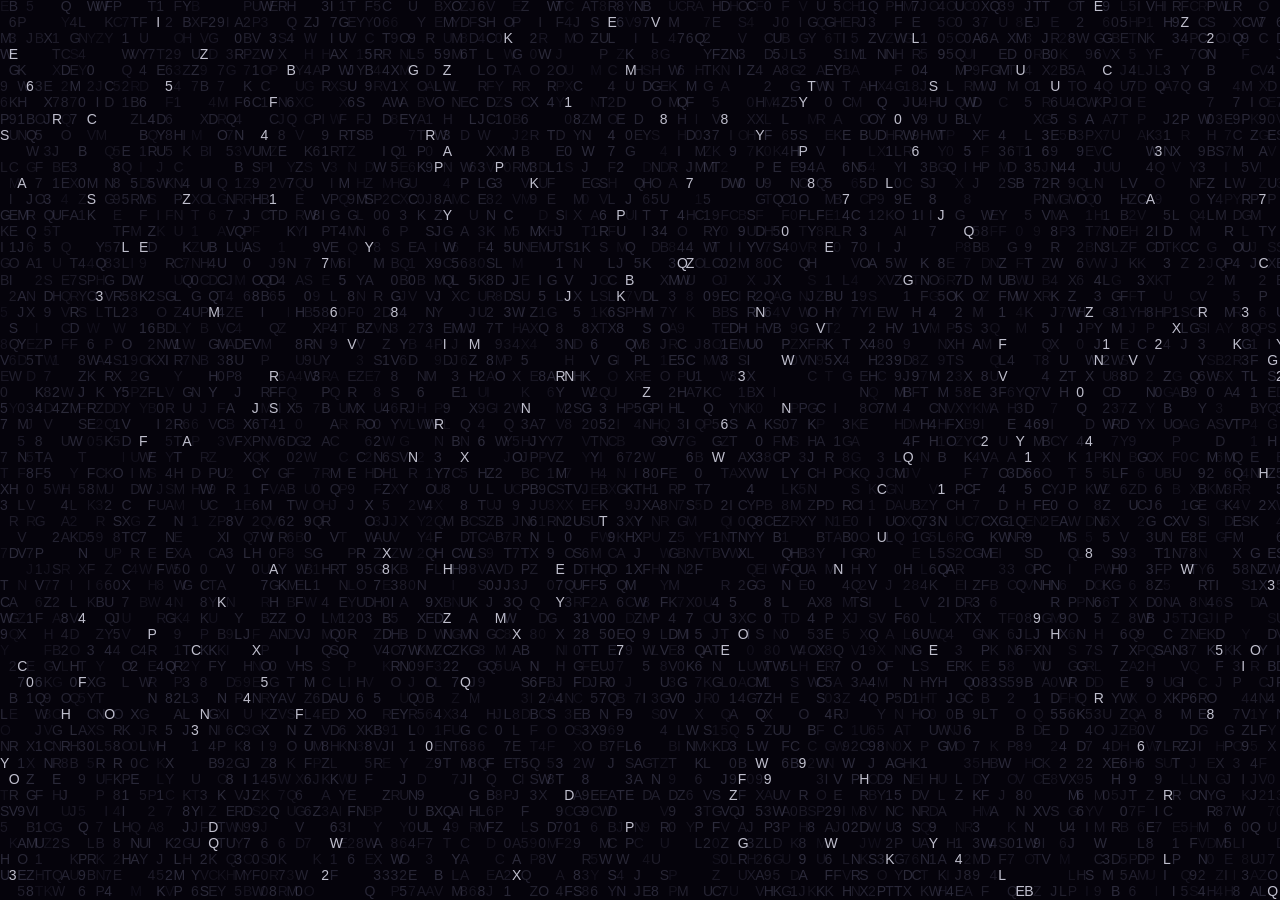
==== ИЛЛЮЗGAME.html @ 0e305378 "Обновление проекта index_diff - самая первая веб-версия игры.  ИЛЛЮЗGAME - самая последняя веб-верс" ====
<!DOCTYPE html>
<html lang="ru">
<head>
    <meta charset="UTF-8">
    <meta name="viewport" content="width=device-width, initial-scale=1.0">
    <title>ILLUZGAME</title>
    <style>
        * {
            margin: 0;
            padding: 0;
            box-sizing: border-box;
        }

        body {
            font-family: 'Arial', monospace;
            background: #272866;
            color: #e0e0e0;
            min-height: 100vh;
            overflow-x: hidden;
            position: relative;
        }
        :root {
        --game-title-font-size: 22px; /* ← здесь меняется размер текста */
        }

        #game-title {
            position: fixed;
            top: 0;
            left: 0;
            width: 100%;
            z-index: 9999;
            text-align: center;
            background: #272866;
            padding-top: 8px;       /* одна строка воздуха сверху */
            font-family: monospace;
            pointer-events: none;
            box-sizing: border-box;
            overflow: hidden;
        }

        #game-title .title-cubes,
        #game-title .title-text {
            font-size: clamp(10px, 4vw, 22px);   /* ← ключевое: авто-размер */
            line-height: 1.3;
            white-space: nowrap;
            letter-spacing: 0;
        }
        
        #game-title .title-cubes {
            color: #4cd8e2;
        }
        
        #game-title .title-text {
            color: #63e6be;
            font-size: clamp(14px, 5vw, 22px);  /* ← авто-размер под экран */
            font-weight: bold;
            line-height: 1.3;
            display: inline-block;
            padding: 4px 12px;
            border-top: 4px solid #4cd8e2;
            border-bottom: 4px solid #4cd8e2;
            letter-spacing: 2px;
        }

        /* Слой спрайта (2 слой) */
        #sprite-layer {
            position: fixed;
            top: 50%;
            left: 50%;
            transform: translate(-50%, -50%);
            width: 400px;
            height: 400px;
            opacity: 0;
            transition: opacity 1s ease;
            pointer-events: none;
            z-index: 2;
            display: flex;
            align-items: center;
            justify-content: center;
        }

        #sprite-layer.visible {
            opacity: 0.3;
        }

        .sprite-placeholder {
            width: 100%;
            height: 100%;
            background: radial-gradient(ellipse at center, rgba(128, 0, 128, 0.4) 0%, transparent 70%);
            border-radius: 50%;
            animation: pulse 3s infinite;
        }

        @keyframes pulse {
            0%, 100% { transform: scale(1); opacity: 0.3; }
            50% { transform: scale(1.1); opacity: 0.5; }
        }

        /* Слой текста (1 слой) */
        #text-layer {
            position: relative;
            z-index: 1;
            max-width: 1400px;
            margin: 0 auto;
            padding: 100px 20px;
            height: 100vh;
            overflow: hidden;
            display: flex;
            flex-direction: column;
        }

        #game-output {
            flex: 1;
            overflow-y: auto;
            margin-bottom: 10px;
            white-space: pre-wrap;
            line-height: 1.6;
        }

        #input-area {
            display: flex;
            flex-direction: column;
            background: rgba(0, 0, 0, 0.8);
            position: sticky;
            bottom: 0;
        }

        #input-hint {
            font-size: 20px;
            color: #dddddd;
            border-bottom: 1px solid #333;
            background: rgba(0, 0, 0, 0.4);
            font-family: inherit;
        } 

        #input-line {
            display: flex;
            gap: 5px;
            align-items: center;
        }

        #command-input {
            flex: 1;
            background: transparent;
            border: none;
            color: #0f0;
            font-family: inherit;
            font-size: 20px;
            outline: none;
        }

        #command-input::placeholder {
            color: #555;
        }

        .btn {
            background: #1a1a1a;
            border: 1px solid #333;
            color: #0f0;
            padding: 10px 20px;
            cursor: pointer;
            font-family: inherit;
            transition: all 0.2s;
        }

        .btn:hover {
            background: #2a2a2a;
            border-color: #0f0;
        }

        .info-grid {
            display: flex;
            flex-direction: column;
            gap: 4px;
            padding: 4px 0;
        }
        
        .info-row {
            display: grid;
            grid-template-columns: 130px 1fr;  /* метка / значение */
            gap: 8px;
            align-items: baseline;
        }
        
        .info-label {
            color: #63e6be;
        }
        
        .info-value {
            color: #e0e0e0;
            word-break: break-word;  /* ← длинные адреса переносятся, а не выходят за экран */
        }


        /* Цвета */
        .color-reset { color: #e0e0e0; }
        .color-bold { font-weight: bold; }
        .color-dim { opacity: 0.7; }
        .color-red { color: #ff6b6b; }
        .color-green { color: #51cf66; }
        .color-yellow { color: #fcc419; }
        .color-blue { color: #74c0fc; }
        .color-magenta { color: #cc5de8; }
        .color-cyan { color: #63e6be; }
        .color-white { color: #f8f9fa; }
        .color-gray { color: #868e96; }
        .color-violet { color: #a610c7; }
        .color-lime { color: #94d82d; }
        .color-black { color: #000000; }
        /* --- ЦВЕТА КАТ-СЦЕНЫ ВЫХОДА --- */
        .color-lightblue { color: #a5d8ff; }        /* ИИ после запуска протокола выхода */
        .color-exit-input { color: #94d82d; }       /* строка запроса — под цвет ИИ */

        /* --- СЛОЙ ТАЙМЕРА ЧИСТИЛИЩА --- */
        #purgatory-timer {
            display: none;
            font-size: 20px;
            font-weight: bold;
            color: #ff3b3b;
            font-family: inherit;
            padding: 2px 0;
            letter-spacing: 1px;
            text-shadow: 0 0 6px rgba(255,59,59,0.6);
        }

        /* --- OVERLAY ПИКСЕЛИЗАЦИИ ФОНА --- */
        #pixel-overlay {
            position: fixed;
            inset: 0;
            z-index: 0;                 /* за текстом и спрайтом: меняет фон, не перекрывая реплики ИИ */
            pointer-events: none;
            opacity: 0;
            background: #272866;
            image-rendering: pixelated;
        }

        /* --- CANVAS РАСПРОСТРАНЕНИЯ ЦИФР ПРИ ВЫХОДЕ --- */
        #exit-noise-canvas {
            position: fixed;
            width: 100%;
            height: 100%;
            inset: 0;
            z-index: 0;                 /* за текстом: цифры расползаются по фону, не закрывая реплики */
            display: none;
            pointer-events: none;
        }

        /* --- ФИНАЛЬНЫЙ CANVAS: матричный шум на весь экран --- */
        #matrix-canvas {
            position: fixed;
            inset: 0;
            width: 100%;
            height: 100%;
            z-index: 20;                /* поверх фона; ИИ на финале больше не пишет */
            display: none;
            pointer-events: none;
        }

        /* --- Крупное слово ОШИБКА поверх финального шума --- */
        #final-error {
            position: fixed;
            inset: 0;
            z-index: 21;
            display: flex;
            align-items: center;
            justify-content: center;
            pointer-events: none;
            opacity: 0;
        }
        /* спокойное медленное мерцание слова ОШИБКА на финальном экране */
        #final-error.breathing {
            opacity: 1;
            animation: errorBreathe 3.6s ease-in-out infinite;
        }
        @keyframes errorBreathe {
            0%, 100% { opacity: 0.18; }
            50%      { opacity: 1; }
        }
        #final-error span {
            font-family: 'Arial', monospace;
            font-weight: 700;
            font-size: clamp(30px, 6.5vw, 110px);
            letter-spacing: .06em;
            line-height: 1.05;
            text-align: center;
            max-width: 94vw;
            white-space: normal;
            color: #757575;
            text-shadow: 0 0 18px rgba(161, 161, 161, 0.9), 0 0 46px rgba(255, 120, 40, .55);
        }

        /* Анимации текста */
        .typing {
            overflow: hidden;
            border-right: 2px solid #0f0;
            white-space: pre-wrap;
            animation: blink 0.7s step-end infinite;
        }

        @keyframes blink {
            50% { border-color: transparent; }
        }

        /* HUD */
        .hud-header {
            border: 1px solid #63e6be;
            padding: 4px;
            margin: 6px 0;
            font-size: 16px;
        }

        .hud-line {
            padding: 0;
            border-bottom: none;
        }

        .hud-line:last-child {
            border-bottom: none;
        }

        /* Шкалы */
        .bar-container {
            display: inline-block;
        }

        .bar-10 {
            letter-spacing: 2px;
        }

        /* Кнопки выбора */
        .choice-buttons {
            display: flex;
            flex-direction: column;
            gap: 10px;
            margin: 15px 0;
        }

        .choice-btn {
            background: rgba(0, 0, 0, 0.6);
            border: 1px solid #63e6be;
            color: #63e6be;
            padding: 12px 20px;
            cursor: pointer;
            font-family: inherit;
            font-size: 14px;
            text-align: left;
            transition: background 0.2s;
        }

        .stage-header {
            background: rgba(30, 74, 82, 0);
            border: 3px solid #63e6be;
            color: #63e6be;
            padding: 12px 20px;
            margin: 15px 0;
            font-family: inherit;
            font-size: 20px;
            font-weight: bold;
            text-align: center;
            letter-spacing: 1px;
        }

        .divider-line {
            border-top: 1px solid #868e96;
            margin: 10px 0;
            width: 100%;
        }

        .choice-btn:hover {
            background: rgba(99, 230, 182, 0.2);
        }

        /* Скроллбар */
        #game-output::-webkit-scrollbar {
            width: 8px;
        }

        #game-output::-webkit-scrollbar-track {
            background: #1a1a1a;
        }

        #game-output::-webkit-scrollbar-thumb {
            background: #333;
            border-radius: 4px;
        }

        #game-output::-webkit-scrollbar-thumb:hover {
            background: #555;
        }

        .help-grid {
            display: grid;
            grid-template-columns: 1fr;
            gap: 4px;
            padding: 4px 0;
        }
        
        .help-row {
            display: grid;
            grid-template-columns: 120px 20px 1fr;
            gap: 8px;
            align-items: baseline;
        }
        
        .help-cmd {
            color: #63e6be;
            font-family: 'Arial', monospace;
        }
        
        .help-arrow {
            color: #868e96;
        }
        
        .help-desc {
            color: #e0e0e0;
        }

        .title-row {
           display: flex;
           justify-content: center;
           align-items: center;
           width: 100%;
           gap: 0;
           font-size: clamp(8px, 3.5vw, 22px);
           line-height: 1.3;
           white-space: nowrap;
        }
        
        .title-cubes {
           color: #4cd8e2;                 /* голубой */
        }
        
        .title-cubes-violet {
           color: #272866;                 /* фиолетовый, как шкала Мрака */
        }
        .title-edge {
           color: #63e6be;
           font-weight: bold;
        }
        
        .title-center {
           color: #63e6be;
           font-weight: bold;
           flex: 0 1 auto;
           padding: 0 4px;
        }


        /* Адаптив */
        @media (max-width: 600px) {
            #sprite-layer {
                width: 100%;
                height:100%;
            }

            #input-area {
                flex-direction: column;
            }
            .info-row {
                grid-template-columns: 110px 1fr;
            }

            .help-row {
                grid-template-columns: 90px 16px 1fr;
            }

            .btn {
                width: 100%;
            }
        }

        /* Стартовая ASCII-заставка ILLUZGAME */
        #intro-splash {
            position: fixed;
            inset: 0;
            z-index: 100000;
            display: flex;
            align-items: center;
            justify-content: center;
            padding: 18px;
            background: #05030b;
            opacity: 1;
            transition: opacity 450ms ease;
        }
        #intro-splash.fade-out { opacity: 0; pointer-events: none; }
        #intro-matrix-canvas {
            position: absolute;
            inset: 0;
            width: 100%;
            height: 100%;
            z-index: 0;
            display: block;
        }
        #intro-splash .splash-frame {
            position: relative;
            z-index: 1;
            width: min(100%, 920px);
            padding: clamp(10px, 3vw, 28px);
            border: 2px solid #b026ff;
            outline: 1px solid rgba(0, 229, 255, .75);
            outline-offset: 7px;
            box-shadow: 0 0 22px rgba(176, 38, 255, .55), inset 0 0 24px rgba(0, 229, 255, .08);
            background: rgba(5, 3, 11, .96);
            text-align: center;
        }
        #intro-splash .splash-kicker {
            color: #00e5ff;
            font-size: clamp(10px, 2vw, 15px);
            letter-spacing: .24em;
            margin-bottom: 14px;
        }
        #intro-splash pre {
            margin: 0;
            white-space: pre;
            overflow: hidden;
            color: #c15bff;
            text-shadow: 0 0 9px rgba(176, 38, 255, .8);
            font: 700 clamp(5px, 1.35vw, 13px)/1.12 "Courier New", monospace;
        }
        #intro-splash .splash-binary {
            margin-top: 15px;
            color: #00e5ff;
            letter-spacing: .08em;
            font: 700 clamp(9px, 1.8vw, 16px)/1.2 "Courier New", monospace;
            min-height: 1.2em;
        }
        #intro-splash .splash-cursor {
            display: inline-block;
            color: #fff;
            animation: splashBlink .65s steps(1) infinite;
        }
        #splash-ascii {
            color: #a610c7;
            font-family: 'Courier New', monospace;
            font-size: clamp(6px, 1.6vw, 14px);   /* авто-размер */
            line-height: 1.0;                     /* без лишнего воздуха */
            letter-spacing: 0;
            white-space: pre;                     /* сохраняем пробелы */
            text-align: center;
            margin: 0;
            padding: 0;
            overflow-x: auto;                     /* если не влезает — скролл, а не ломается */
            max-width: 100%;
        }
        
        #splash-bits {
            color: #4cd8e2;
            font-family: 'Courier New', monospace;
            font-size: clamp(8px, 2vw, 16px);
            margin-top: 12px;
            white-space: pre;
        }

        #intro-splash .splash-continue {
            margin-top: 18px;
            opacity: 0;
            color: #94d82d;
            font-size: clamp(9px, 1.6vw, 13px);
            letter-spacing: .12em;
            text-transform: uppercase;
        }
        #intro-splash .splash-continue.visible {
            opacity: 1;
            animation: splashBlink 1s steps(1) infinite;
        }

        @keyframes splashBlink { 50% { opacity: 0; } }
        @media (max-width: 520px) {
            #intro-splash .splash-frame { outline-offset: 4px; }
            #intro-splash pre {
                font-size: calc((100vw - 90px) / 27);
            }
        }

    </style>
</head>
<body>

    <div id="intro-splash" aria-label="Заставка ILLUZGAME">
        <canvas id="intro-matrix-canvas" aria-hidden="true"></canvas>
        <div class="splash-frame">
            <div class="splash-kicker">ЗАПУСК ИЛЛЮЗGAME</div>
            <pre id="splash-ascii" aria-label="ILLUZGAME"></pre>
            <div class="splash-binary"><span id="splash-bits"></span><span class="splash-cursor">█</span></div>
            <div class="splash-continue" id="splash-continue">нажми клавишу / клик / тап, чтобы войти</div>
        </div>
    </div>

    <div id="game-title">
    <div class="title-row">
        <span class="title-cubes">■■■■■■■■■■■■■■■■■■■■■■■■■■■■■■■■■■</span>
    </div>
    <div class="title-row">
        <span class="title-edge">■</span>
        <span class="title-cubes-violet">■■■■■■■■■■|</span>
        <span class="title-center">ILLUZGAME</span>
        <span class="title-cubes-violet">|■■■■■■■■■■</span>
        <span class="title-edge">■</span>
    </div>
    <div class="title-row">
        <span class="title-cubes">■■■■■■■■■■■■■■■■■■■■■■■■■■■■■■■■■■</span>
    </div>
</div>
    <!-- Слой 2: Спрайт -->
    <div id="sprite-layer">
        <div class="sprite-placeholder" id="sprite-content"></div>
    </div>

    <!-- Слой 1: Текст -->
    <div id="text-layer">
        <div id="game-output"></div>
        <div id="input-area" style="display: none;">
        <div id="purgatory-timer"></div>
        <div id="input-hint">Введите help и узнаете команды</div>
        <div id="input-line">
        <span class="color-green">&gt;</span>
        <input type="text" id="command-input" autocomplete="off">
    </div>
</div>
    </div>

    <!-- Слой пикселизации фона (кат-сцена выхода) -->
    <div id="pixel-overlay"></div>
    <!-- Распространение красно-оранжевых цифр при выходе из иллюзорности -->
    <canvas id="exit-noise-canvas"></canvas>
    <!-- Финальный матричный дождь 1/0 -->
    <canvas id="matrix-canvas"></canvas>
    <div id="final-error" aria-hidden="true"><span>ОШИБКА ВЫХОДА ИЗ ИГРЫ</span></div>

    <script>
        // ==================== ДАННЫЕ ИГРЫ ====================
        const VERSION = "0.3.7-html";

        const LOCATIONS = {
    "Россия": {
        "Москва": ["ул. Тверская, д. 15, кв. 42", "ул. Арбат, д. 7, подвал", "Проспект Мира, д. 112, офис 305", "ул. Садовая-Спасская, д. 21, кв. 8"],
        "Санкт-Петербург": ["Невский проспект, д. 88, кв. 17", "ул. Рубинштейна, д. 5", "Каменноостровский проспект, д. 26"],
        "Новосибирск": ["Красный проспект, д. 50, кв. 33", "ул. Ленина, д. 12, общежитие НГУ"]
    },
    "Украина": {
        "Киев": ["ул. Крещатик, д. 22, кв. 15", "Андреевский спуск, д. 34", "ул. Ярославов Вал, д. 13"],
        "Львов": ["пл. Рынок, д. 10, кв. 3", "ул. Городоцкая, д. 45"]
    },
    "США": {
        "Нью-Йорк": ["Brooklyn, 1450 Fulton St, apt 3B", "Manhattan, 204 E 13th St, #5"],
        "Лос-Анджелес": ["Hollywood, 4820 Santa Monica Blvd, apt 7", "Venice, 1800 Ocean Front Walk, bungalow 5"]
    },
    "Великобритания": {
        "Лондон": ["Camden Town, 23 Kentish Town Rd, flat 4", "Shoreditch, 45 Rivington St, loft 2B"],
        "Манчестер": ["Northern Quarter, 14 Stevenson Square, flat 2"]
    },
    "Германия": {
        "Берлин": ["Kreuzberg, Oranienstraße 45", "Neukölln, Weserstraße 89"],
        "Мюнхен": ["Schwabing, Leopoldstraße 88"]
    },
    "Франция": {
        "Париж": ["11e arr., rue de la Roquette 34", "18e arr., rue Lepic 77"],
        "Марсель": ["Le Panier, rue du Panier 12"]
    },
    "Италия": {
        "Рим": ["Trastevere, Via della Scala 15", "Monti, Via dei Serpenti 22"],
        "Милан": ["Navigli, Ripa di Porta Ticinese 45"]
    },
    "Япония": {
        "Токио": ["Шибуя, Дзингумаэ 2-12-15", "Синдзюку, Кабукитё 1-19-8"],
        "Осака": ["Намба, Дотонбори 1-8-12"]
    },
    "Китай": {
        "Пекин": ["Дунчэн, улица Наньлогусян 23, сыхэюань", "Хайдян, Чжунгуаньцунь 45"],
        "Шанхай": ["Хуанпу, Нанкинская улица 88", "Цзинъань, улица Фумин 45"]
    },
    "Южная Корея": {
        "Сеул": ["Каннам, Тэхеранро 152", "Хондэ, Улсанро 21", "Итхэвон, Итхэвонро 54"],
        "Пусан": ["Хэундэ, улица Море 45"]
    },
    "Индия": {
        "Мумбаи": ["Дадар, Ранаде-роуд, комната 23", "Бандра-Уэст, Хилл-роуд"],
        "Дели": ["Карол-Багх, Аджмери-Гейт 12"]
    },
    "Бразилия": {
        "Рио-де-Жанейро": ["Копакабана, Авенида Атлантика 1234", "Санта-Тереза, Ларгу-дус-Гимарайнс 12"],
        "Сан-Паулу": ["Вила-Мадалена, улица Фриадейра 88"]
    },
    "Аргентина": {
        "Буэнос-Айрес": ["Палермо, Ондурас 4565, 2do B", "Сан-Тельмо, Дефенса 1179"]
    },
    "Канада": {
        "Торонто": ["Кенсингтон-Маркет, Огаста-авеню 45", "Дандес-Вест, Дандес-стрит 112"]
    },
    "Австралия": {
        "Сидней": ["Ньютаун, Кинг-стрит 88", "Серри-Хиллз, Кроун-стрит 45"]
    },
    "Швеция": {
        "Стокгольм": ["Сёдермальм, Хорнсгатан 45", "Гамла-Стан, Вестерлонггатан 22"]
    },
    "Норвегия": {
        "Осло": ["Грюнерлокка, Торсховгатан 12", "Майорстуа, Богстадвейен 45"]
    },
    "Польша": {
        "Варшава": ["Прага, улица Забковская 12", "Мокотув, Пулавска 88"],
        "Краков": ["Казимеж, улица Сьерока 45"]
    },
    "Вьетнам": {
        "Ханой": ["Старый квартал, улица Тханг-лонг 23", "Ба-Динь, Дьен-Бьен-Фу 45"],
        "Хошимин": ["1-й район, улица Донг-Кхой 88"]
    }
};

        const ILLUSION_SCENARIOS = [
            ["фермера", "1987", "Россия"],
            ["учителя", "1995", "Россия"],
            ["врача", "2003", "Украина"],
            ["инженера", "1978", "США"],
            ["художника", "2010", "Германия"],
            ["военного", "1965", "Вьетнам"],
            ["торговца", "1999", "Китай"],
            ["рабочего", "1982", "Польша"],
            ["учёного", "2008", "Япония"],
            ["священника", "1954", "Италия"],
            ["моряка", "1991", "Норвегия"],
            ["журналиста", "2015", "Бразилия"],
            ["музыканта", "1989", "Великобритания"],
            ["адвоката", "1972", "Аргентина"],
            ["пожарного", "2001", "Канада"],
            ["шофёра", "1968", "Индия"],
            ["пекаря", "1997", "Франция"],
            ["электрика", "2012", "Южная Корея"],
            ["плотника", "1984", "Швеция"],
            ["медсестры", "2005", "Австралия"]
        ];

        const PROFESSIONS = ILLUSION_SCENARIOS.map(s => s[0]);

        const SETTLEMENT_TYPES = ["городская местность", "сельская местность", "пригородная местность"];

        const AGE_STAGES = [
    { id: 'infant',       title: 'Раннее детство',      min: 0,    max: 3,    step: 0.5 },
    { id: 'preschool',    title: 'Дошкольный возраст',  min: 3,    max: 5,    step: 0.5 },
    { id: 'childhood',    title: 'Детство',             min: 5,    max: 10,   step: 1 },
    { id: 'preteens',     title: 'Предподростковый',    min: 10,   max: 15,   step: 1 },
    { id: 'teens',        title: 'Подростковый',        min: 15,   max: 20,   step: 1 },
    { id: 'youngAdult',   title: 'Молодость',           min: 20,   max: 25,   step: 1 },
    { id: 'adult',        title: 'Ранняя зрелость',     min: 25,   max: 30,   step: 1 },
    { id: 'mature',       title: 'Зрелость',            min: 30,   max: 40,   step: 1 },
    { id: 'midlife',      title: 'Средняя зрелость',    min: 40,   max: 50,   step: 1 },
    { id: 'lateAdult',    title: 'Поздняя зрелость',    min: 50,   max: 60,   step: 1 },
    { id: 'elder',        title: 'Пожилой возраст',     min: 60,   max: 70,   step: 1 },
    { id: 'oldAge',       title: 'Старость',            min: 70,   max: 76.5, step: 0.5 }
];

        const EVENTS_POOL = [
            // ------------------------------------------------------
            // 0–3: раннее детство
            // ------------------------------------------------------
            {
                stages: ['infant'],
                name: 'Первые шаги',
                desc: 'Ты стоишь у дивана, держась за край. Впереди несколько шатких шагов и взволнованные голоса взрослых.',
                choices: [
                    { text: 'Сделать шаг к знакомому голосу', effects: { emotions: 1, awareness: 1 } },
                    { text: 'Остаться рядом с диваном', effects: { awareness: 1 } },
                    { text: 'Заплакать и позвать взрослого', effects: { emotions: 1 } }
                ]
            },
            {
                stages: ['infant'],
                name: 'Чужая игрушка',
                desc: 'На детской площадке другой ребёнок оставил яркую игрушку прямо перед тобой.',
                choices: [
                    { text: 'Взять игрушку и поиграть рядом', effects: { intellect: 1, emotions: 1 } },
                    { text: 'Попробовать отдать игрушку владельцу', effects: { morality: 1, awareness: 1 } },
                    { text: 'Бросить игрушку в песок', effects: { morality: -1, emotions: -1 } }
                ]
            },
        
            // ------------------------------------------------------
            // 3–5: дошкольный возраст
            // ------------------------------------------------------
            {
                stages: ['preschool'],
                name: 'Плач в группе',
                desc: 'В детском саду новый ребёнок сидит в стороне и плачет, потому что скучает по дому.',
                choices: [
                    { text: 'Принести ему игрушку и позвать играть', effects: { morality: 2, emotions: 1 } },
                    { text: 'Позвать воспитателя', effects: { morality: 1, awareness: 1 } },
                    { text: 'Смеяться вместе с другими детьми', effects: { morality: -2, violations: 1 } }
                ]
            },
            {
                stages: ['preschool'],
                name: 'Запретная краска',
                desc: 'На столе лежит баночка краски. Воспитатель просил не брать её без разрешения.',
                choices: [
                    { text: 'Спросить разрешения и нарисовать картину', effects: { intellect: 1, morality: 1 } },
                    { text: 'Взять краску тайком', effects: { awareness: 1, violations: 1 } },
                    { text: 'Убрать краску подальше', effects: { morality: 1 } }
                ]
            },
        
            // ------------------------------------------------------
            // 5–10: детство
            // ------------------------------------------------------
            {
                stages: ['childhood'],
                name: 'Новый ученик',
                desc: 'В классе появился ребёнок, который почти ни с кем не разговаривает. На перемене он сидит один.',
                choices: [
                    { text: 'Позвать его играть', effects: { morality: 2, emotions: 1 } },
                    { text: 'Оставить его в покое', effects: { awareness: 1 } },
                    { text: 'Подговорить других дразнить его', effects: { morality: -3, violations: 1 } }
                ]
            },
            {
                stages: ['childhood'],
                name: 'Разбитое окно',
                desc: 'Во дворе мячом разбили окно. Никто не заметил, кто это сделал, кроме тебя.',
                choices: [
                    { text: 'Рассказать взрослым правду', effects: { morality: 2, awareness: 1 } },
                    { text: 'Помочь собрать осколки и уйти', effects: { morality: 1, emotions: 1 } },
                    { text: 'Обвинить другого ребёнка', effects: { morality: -3, violations: 2 } }
                ]
            },
        
            // ------------------------------------------------------
            // 10–15: предподростковый возраст
            // ------------------------------------------------------
            {
                stages: ['preteens'],
                name: 'Ответ на контрольной',
                desc: 'Одноклассник незаметно просит показать ему ответ на сложное задание.',
                choices: [
                    { text: 'Объяснить решение после урока', effects: { morality: 2, intellect: 1 } },
                    { text: 'Дать списать', effects: { morality: -1, emotions: 1 } },
                    { text: 'Высмеять его при классе', effects: { morality: -2, emotions: -1 } }
                ]
            },
            {
                stages: ['preteens'],
                name: 'Опасный спор',
                desc: 'Компания предлагает забраться на заброшенную стройку, чтобы снять видео.',
                choices: [
                    { text: 'Отказаться и предложить другое занятие', effects: { awareness: 2, morality: 1 } },
                    { text: 'Пойти, но следить за безопасностью', effects: { awareness: 1, emotions: 1 } },
                    { text: 'Подтолкнуть кого-то к опасному месту', effects: { morality: -4, violations: 2 } }
                ]
            },
        
            // ------------------------------------------------------
            // 15–20: подростковый возраст
            // ------------------------------------------------------
            {
                stages: ['teens'],
                name: 'Пьяный друг',
                desc: 'После вечеринки твой друг явно не в состоянии добраться домой самостоятельно.',
                choices: [
                    { text: 'Вызвать помощь и проводить его', effects: { morality: 3, awareness: 1 } },
                    { text: 'Позвонить его близким', effects: { morality: 2, emotions: -1 } },
                    { text: 'Оставить его одного', effects: { morality: -3, violations: 1 } }
                ]
            },
            {
                stages: ['teens'],
                name: 'Чужое фото',
                desc: 'Тебе прислали личную фотографию знакомого и предлагают разослать её по чату.',
                choices: [
                    { text: 'Удалить фото и предупредить знакомого', effects: { morality: 3, awareness: 1 } },
                    { text: 'Ничего не делать', effects: { morality: -1 } },
                    { text: 'Переслать фото другим', effects: { morality: -4, violations: 2 } }
                ]
            },
        
            // ------------------------------------------------------
            // 20–25: молодость
            // ------------------------------------------------------
            {
                stages: ['youngAdult'],
                name: 'Первая серьёзная работа',
                desc: 'Коллега просит закрыть за него часть смены, обещая потом вернуть услугу.',
                choices: [
                    { text: 'Помочь, если это не нарушает правила', effects: { morality: 2, intellect: 1 } },
                    { text: 'Отказаться и честно объяснить причину', effects: { awareness: 2 } },
                    { text: 'Согласиться за деньги и скрыть это', effects: { morality: -2, violations: 1 } }
                ]
            },
            {
                stages: ['youngAdult'],
                name: 'Незнакомец в беде',
                desc: 'На улице человеку стало плохо. Прохожие замедляют шаг, но не останавливаются.',
                choices: [
                    { text: 'Вызвать скорую и остаться рядом', effects: { morality: 3, awareness: 1 } },
                    { text: 'Попросить других вызвать помощь', effects: { morality: 1, emotions: 1 } },
                    { text: 'Снять происходящее на видео', effects: { morality: -3, violations: 1 } }
                ]
            },
        
            // ------------------------------------------------------
            // 25–30: ранняя зрелость
            // ------------------------------------------------------
            {
                stages: ['adult'],
                name: 'Ошибка коллеги',
                desc: 'Ты замечаешь ошибку в работе коллеги. Если промолчать, ответственность может перейти на него позже.',
                choices: [
                    { text: 'Спокойно сообщить коллеге и помочь исправить', effects: { morality: 3, intellect: 1 } },
                    { text: 'Сообщить руководителю без разговора с коллегой', effects: { awareness: 1, morality: 1 } },
                    { text: 'Использовать ошибку ради собственного повышения', effects: { morality: -3, violations: 2 } }
                ]
            },
            {
                stages: ['adult'],
                name: 'Сложный разговор',
                desc: 'Близкий человек признаётся, что переживает тяжёлый период, но просит никому не рассказывать.',
                choices: [
                    { text: 'Выслушать и предложить поддержку', effects: { morality: 2, emotions: 2 } },
                    { text: 'Предложить обратиться за профессиональной помощью', effects: { awareness: 2, morality: 1 } },
                    { text: 'Рассказать это другим ради обсуждения', effects: { morality: -3, violations: 1 } }
                ]
            },
        
            // ------------------------------------------------------
            // 30–40: зрелость
            // ------------------------------------------------------
            {
                stages: ['mature'],
                name: 'Конфликт соседей',
                desc: 'Соседи громко спорят в подъезде. Конфликт нарастает, и один из них просит тебя подтвердить его версию.',
                choices: [
                    { text: 'Попытаться успокоить обе стороны', effects: { morality: 2, emotions: 1 } },
                    { text: 'Сказать только то, что действительно видел', effects: { awareness: 2, morality: 1 } },
                    { text: 'Поддержать того, кто обещает выгоду', effects: { morality: -2, violations: 1 } }
                ]
            },
            {
                stages: ['mature'],
                name: 'Потерянный кошелёк',
                desc: 'На лавке в парке лежит кошелёк с деньгами и документами.',
                choices: [
                    { text: 'Найти владельца по документам', effects: { morality: 3, awareness: 1 } },
                    { text: 'Передать находку в полицию или охране', effects: { morality: 2 } },
                    { text: 'Забрать деньги и выбросить документы', effects: { morality: -4, violations: 2 } }
                ]
            },
        
            // ------------------------------------------------------
            // 40–50: средняя зрелость
            // ------------------------------------------------------
            {
                stages: ['midlife'],
                name: 'Выгорающий сотрудник',
                desc: 'Ты замечаешь, что коллега постоянно задерживается, ошибается и явно находится на пределе.',
                choices: [
                    { text: 'Предложить помощь и обсудить нагрузку', effects: { morality: 2, emotions: 2 } },
                    { text: 'Перераспределить часть задач по правилам', effects: { intellect: 1, awareness: 2 } },
                    { text: 'Использовать его ошибки против него', effects: { morality: -3, violations: 1 } }
                ]
            },
            {
                stages: ['midlife'],
                name: 'Взрослый ребёнок просит помощи',
                desc: 'Близкий человек просит денег на решение проблемы, но ты подозреваешь, что причина сложнее, чем он говорит.',
                choices: [
                    { text: 'Сначала обсудить ситуацию и помочь с планом', effects: { morality: 2, awareness: 2 } },
                    { text: 'Помочь небольшой суммой без давления', effects: { morality: 1, emotions: 1 } },
                    { text: 'Унизить его при других', effects: { morality: -3, emotions: -2 } }
                ]
            },
        
            // ------------------------------------------------------
            // 50–60: поздняя зрелость
            // ------------------------------------------------------
            {
                stages: ['lateAdult'],
                name: 'Наставничество',
                desc: 'Молодой сотрудник допускает типичные ошибки, но старается. Руководитель просит тебя дать оценку.',
                choices: [
                    { text: 'Стать наставником и объяснить ошибки', effects: { morality: 3, intellect: 1 } },
                    { text: 'Дать честную, но сухую обратную связь', effects: { awareness: 1 } },
                    { text: 'Добиться его увольнения из ревности', effects: { morality: -3, violations: 2 } }
                ]
            },
            {
                stages: ['lateAdult'],
                name: 'Старый долг',
                desc: 'Человек из прошлого просит прощения за старую обиду. Ты не обязан его прощать, но разговор возможен.',
                choices: [
                    { text: 'Выслушать и отпустить обиду', effects: { morality: 2, emotions: 2 } },
                    { text: 'Сохранить дистанцию без оскорблений', effects: { awareness: 1, morality: 1 } },
                    { text: 'Унизить его в ответ', effects: { morality: -2, emotions: -1 } }
                ]
            },
        
            // ------------------------------------------------------
            // 60–70: пожилой возраст
            // ------------------------------------------------------
            {
                stages: ['elder'],
                name: 'Соседу нужна помощь',
                desc: 'Пожилой сосед с трудом поднимает тяжёлые сумки по лестнице.',
                choices: [
                    { text: 'Помочь донести сумки', effects: { morality: 3, emotions: 1 } },
                    { text: 'Позвать кого-то на помощь', effects: { morality: 2, awareness: 1 } },
                    { text: 'Пройти мимо', effects: { morality: -2 } }
                ]
            },
            {
                stages: ['elder'],
                name: 'Семейный архив',
                desc: 'Родные нашли старые фотографии и просят рассказать историю семьи.',
                choices: [
                    { text: 'Поделиться воспоминаниями честно', effects: { emotions: 2, awareness: 1 } },
                    { text: 'Передать фотографии молодым', effects: { morality: 1, emotions: 1 } },
                    { text: 'Сжечь архив из обиды', effects: { morality: -2, emotions: -2 } }
                ]
            },
        
            // ------------------------------------------------------
            // 70–76.5: старость
            // ------------------------------------------------------
            {
                stages: ['oldAge'],
                name: 'Тихая прогулка',
                desc: 'Ты видишь, как ребёнок уронил рисунок в лужу и растерянно смотрит на него.',
                choices: [
                    { text: 'Помочь спасти рисунок и успокоить ребёнка', effects: { morality: 3, emotions: 1 } },
                    { text: 'Позвать взрослого рядом', effects: { morality: 2, awareness: 1 } },
                    { text: 'Пройти мимо', effects: { morality: -1 } }
                ]
            },
            {
                stages: ['oldAge'],
                name: 'Провал памяти',
                desc: 'На мгновение ты вспоминаешь лицо в белом халате. Оно явно не принадлежит этой жизни.',
                choices: [
                    { text: 'Удержать образ и прислушаться к себе', effects: { awareness: 3, intellect: 1 } },
                    { text: 'Записать всё, что успел вспомнить', effects: { awareness: 2, intellect: 2 } },
                    { text: 'Отогнать мысль как болезненную', effects: { emotions: -1, awareness: -1 } }
                ]
            }
        ];

        function getAgeStageIndex(age) {
            const index = AGE_STAGES.findIndex(stage => age >= stage.min && age < stage.max);
            return index === -1 ? AGE_STAGES.length - 1 : index;
        }
        
        function getAgeStage(age) {
            return AGE_STAGES[getAgeStageIndex(age)];
        }
        
        function formatAge(age) {
            return Number.isInteger(age) ? String(age) : age.toFixed(1);
        }
        
        /*
            Плавный переход:
            последние 25% каждого этапа начинают подмешивать события следующего.
            Пример:
            возраст 8.75–10 — постепенно появляются события диапазона 10–15;
            возраст 14–15 — события подросткового периода начинают появляться раньше.
        */
        function getEventForAge(age) {
            const stageIndex = getAgeStageIndex(age);
            const currentStage = AGE_STAGES[stageIndex];
            const nextStage = AGE_STAGES[stageIndex + 1];
        
            let allowedStageIds = [currentStage.id];
        
            if (nextStage) {
                const stageLength = currentStage.max - currentStage.min;
                const transitionStart = currentStage.max - stageLength * 0.25;
        
                if (age >= transitionStart) {
                    const transitionProgress =
                        (age - transitionStart) / (currentStage.max - transitionStart);
        
                    // Вероятность события следующего этапа растёт от 0% до 70%.
                    if (Math.random() < transitionProgress * 0.7) {
                        allowedStageIds = [nextStage.id];
                    }
                }
            }
        
            const availableEvents = EVENTS_POOL.filter(event =>
                event.stages.some(stageId => allowedStageIds.includes(stageId))
            );
        
            return availableEvents[Math.floor(Math.random() * availableEvents.length)];
        }
        
        function getAgeStep(age) {
            const stage = getAgeStage(age);
            return stage.step;
        }
        
        async function ageLimitDeath() {
            gameState.age = 76.5;
            gameState.alive = false;
            gameState.death_count += 1;
            gameState.in_purgatory = true;
        
            header(' ЗАВЕРШЕНИЕ ЖИЗНИ ');
            print('Твоё тело дошло до предела этой иллюзорности.', 'color-gray');
            print('Последние ощущения растворяются в тишине.', 'color-violet');
            print('');
        
            const newAch = checkAchievements();
            newAch.forEach(ach => {
                print(`${ach.name} — ${ach.desc}`, 'color-magenta color-bold');
            });
        
            await sleep(1800);
            return purgatory();
        }

        const HIDDEN_ACHIEVEMENTS = {
            "first_death": { name: "Первая смерть", desc: "Умереть впервые", unlocked: false },
            "awareness_50": { name: "Пробуждённый", desc: "Достичь осознанности 50", unlocked: false },
            "violations_10": { name: "Нарушитель", desc: "Получить 10 нарушений", unlocked: false },
            "moral_paragon": { name: "Нравственный идеал", desc: "Достичь морали 30", unlocked: false },
            "rebirth_5": { name: "Вечный странник", desc: "Переродиться 5 раз", unlocked: false }
        };

        // ==================== СОСТОЯНИЕ ИГРЫ ====================
        let gameState = {
            consciousness_id: "",
            is_engineer: false,
            avatar_name: "",
            country: "",
            city: "",
            location: "",
            settlement_type: "",
            party_number: 0,
            party_count: 0,
            scenario: ["", "", ""],
            darkness: 50,
            light: 50,
            illusion_level: 5000,
            party_direction: "neutral",
            stats: { intellect: 10, morality: 10, emotions: 10, awareness: 0, violations: 0 },
            start_stats: {},
            inventory: [],
            visited_countries: new Set(),
            visited_cities: new Set(),
            visited_locations: new Set(),
            rebirth_count: 0,
            death_count: 0,
            age: 0,
            alive: true,
            in_purgatory: false,
            kz_verdict: "",
            history: [],
            color_scheme: "violet_green"
        };

        let currentScene = "intro";
        let isBusy = false;
        let typingTimeout = null;

        // ==================== УТИЛИТЫ ====================
        const output = document.getElementById('game-output');
        const inputArea = document.getElementById('input-area');
        const commandInput = document.getElementById('command-input');
        const inputHint = document.getElementById('input-hint');
        let aiSayColor = 'color-lime';   // цвет реплик ИИ (меняется на светло-синий в кат-сцене выхода)
        let activeExitInputAbort = null; // функция прерывания текущего ввода режима запроса (для форса по таймеру)
        const spriteLayer = document.getElementById('sprite-layer');
        const spriteContent = document.getElementById('sprite-content');

        function cls() {
            output.innerHTML = '';
        }

        function print(text, className = '') {
            const div = document.createElement('div');
            div.className = className;
            div.textContent = text;
            output.appendChild(div);
            output.scrollTop = output.scrollHeight;
            return div;
        }

        function printHTML(html) {
            const div = document.createElement('div');
            div.innerHTML = html;
            output.appendChild(div);
            output.scrollTop = output.scrollHeight;
        }

        async function printSlow(text, delay = 25, className = '') {
            return new Promise(resolve => {
                const div = document.createElement('div');
                div.className = className;
                output.appendChild(div);

                let i = 0;
                function type() {
                    if (i < text.length) {
                        div.textContent += text.charAt(i);
                        i++;
                        output.scrollTop = output.scrollHeight;
                        typingTimeout = setTimeout(type, delay);
                    } else {
                        resolve();
                    }
                }
                type();
            });
        }

        function stopTyping() {
            if (typingTimeout) {
                clearTimeout(typingTimeout);
                typingTimeout = null;
            }
        }

        function header(title) {
            printHTML(`<div class="stage-header"> ${title.trim().toUpperCase()}</div>`);
        }

        String.prototype.centerPad = function(totalWidth) {
            const str = this.toString();
            const padding = totalWidth - str.length;
            const left = Math.floor(padding / 2);
            const right = padding - left;
            return ' '.repeat(Math.max(0, left)) + str + ' '.repeat(Math.max(0, right));
        };

        function divider() {
            printHTML('<div class="divider-line"></div>');        
        }

        function aiSay(text, delay = 20) {
            return printSlow(`◈ ИИ Корабля Земля: ${text}`, delay, aiSayColor);
        }

        function showSprite(type) {
            spriteContent.style.background = getSpriteBackground(type);
            spriteLayer.classList.add('visible');
        }

        function hideSprite() {
            spriteLayer.classList.remove('visible');
        }

        function getSpriteBackground(type) {
            switch(type) {
                case 'purgatory':
                    return 'radial-gradient(ellipse at center, rgba(128, 0, 128, 0.4) 0%, transparent 70%)';
                case 'scan':
                    return 'radial-gradient(ellipse at center, rgba(0, 255, 0, 0.3) 0%, transparent 70%)';
                case 'street':
                    return 'linear-gradient(180deg, rgba(100, 100, 150, 0.3) 0%, transparent 100%)';
                case 'tunnel':
                    return 'radial-gradient(circle at center, rgba(255, 255, 255, 0.5) 0%, rgba(100, 100, 100, 0.2) 50%, transparent 100%)';
                default:
                    return 'transparent';
            }
        }

        function getRandomLocation(country) {
            if (!LOCATIONS[country]) {
                console.warn(`Страна "${country}" не найдена в LOCATIONS!`);
                return { city: "Неизвестно", address: "Неизвестно" };
            }
            const cities = Object.keys(LOCATIONS[country]);
            const city = cities[Math.floor(Math.random() * cities.length)];
            const addresses = LOCATIONS[country][city];
            const address = addresses[Math.floor(Math.random() * addresses.length)];
            return { city, address };
        }

        function buildFamilyString(baseProfession) {
            const others = PROFESSIONS.filter(p => p !== baseProfession);
            const second = others[Math.floor(Math.random() * others.length)];
            return `семье ${baseProfession} и ${second}`;
        }

        function familyDisplay(family) {
            if (family.startsWith("семье ")) {
                return "Семья " + family.slice(6);
            }
            return family.charAt(0).toUpperCase() + family.slice(1);
        }

        function directionDisplay(direction) {
            const mapping = { "ascend": "Возвышение", "descend": "Падение", "neutral": "Нейтральный" };
            return mapping[direction] || direction;
        }

        function printDarknessLightSummary() {
            const d = gameState.darkness;
            const l = gameState.light;

            // Цветные полосы
            const darkFilled = Math.round(d / 10);
            const darkEmpty = 10 - darkFilled;
            const lightFilled = Math.round(l / 10);
            const lightEmpty = 10 - lightFilled;

            const darkBar = '█'.repeat(darkFilled) + '░'.repeat(darkEmpty);
            const lightBar = '█'.repeat(lightFilled) + '░'.repeat(lightEmpty);

            printHTML(`  Мрак: <span style="color: #a610c7">${darkBar}</span> ${d}%`);
            printHTML(`  Свет: <span style="color: #fcc419">${lightBar}</span> ${l}%`);
        }

        function forceBar5(value, filledColor, emptyColor) {
            const tens = Math.floor(value / 10);
            const rem = value % 10;
            let top, bottom;

            if (rem === 0) {
                top = tens;
                bottom = tens;
            } else if (rem <= 5) {
                top = tens + 1;
                bottom = tens;
            } else {
                top = tens + 1;
                bottom = tens + 1;
            }

            top = Math.min(10, Math.max(0, top));
            bottom = Math.min(10, Math.max(0, bottom));

            const topLine = `<span style="color:${filledColor}">${'■'.repeat(top)}</span><span style="color:${emptyColor}">${'■'.repeat(10 - top)}</span>`;
            const bottomLine = `<span style="color:${filledColor}">${'■'.repeat(bottom)}</span><span style="color:${emptyColor}">${'■'.repeat(10 - bottom)}</span>`;

            return [topLine, bottomLine];
        }

        function statBar(val, color) {
            const total = 10;                          // ← 10 кубиков вместо 15
            const filled = Math.min(total, Math.floor(val / 5));  // ← 1 кубик = 5 очков
            const empty = total - filled;
            return `<span style="color:${color}">${'█'.repeat(filled)}</span><span class="color-gray">${'░'.repeat(empty)}</span> ${val}`;
        }

        function checkAchievements() {
            const unlocked = [];

            if (gameState.death_count >= 1 && !HIDDEN_ACHIEVEMENTS["first_death"].unlocked) {
                HIDDEN_ACHIEVEMENTS["first_death"].unlocked = true;
                unlocked.push(HIDDEN_ACHIEVEMENTS["first_death"]);
            }
            if (gameState.stats.awareness >= 50 && !HIDDEN_ACHIEVEMENTS["awareness_50"].unlocked) {
                HIDDEN_ACHIEVEMENTS["awareness_50"].unlocked = true;
                unlocked.push(HIDDEN_ACHIEVEMENTS["awareness_50"]);
            }
            if (gameState.stats.violations >= 10 && !HIDDEN_ACHIEVEMENTS["violations_10"].unlocked) {
                HIDDEN_ACHIEVEMENTS["violations_10"].unlocked = true;
                unlocked.push(HIDDEN_ACHIEVEMENTS["violations_10"]);
            }
            if (gameState.stats.morality >= 30 && !HIDDEN_ACHIEVEMENTS["moral_paragon"].unlocked) {
                HIDDEN_ACHIEVEMENTS["moral_paragon"].unlocked = true;
                unlocked.push(HIDDEN_ACHIEVEMENTS["moral_paragon"]);
            }
            if (gameState.rebirth_count >= 5 && !HIDDEN_ACHIEVEMENTS["rebirth_5"].unlocked) {
                HIDDEN_ACHIEVEMENTS["rebirth_5"].unlocked = true;
                unlocked.push(HIDDEN_ACHIEVEMENTS["rebirth_5"]);
            }

            return unlocked;
        }

        function saveGame() {
            const saveData = {
                ...gameState,
                visited_countries: Array.from(gameState.visited_countries),
                visited_cities: Array.from(gameState.visited_cities),
                visited_locations: Array.from(gameState.visited_locations)
            };
            localStorage.setItem('illusionShowSave', JSON.stringify(saveData));
            print('💾 Прогресс сохранён', 'color-green');
        }

        function loadGame() {
            const saved = localStorage.getItem('illusionShowSave');
            if (saved) {
                const data = JSON.parse(saved);
                gameState = {
                    ...data,
                    visited_countries: new Set(data.visited_countries || []),
                    visited_cities: new Set(data.visited_cities || []),
                    visited_locations: new Set(data.visited_locations || [])
                };
                return true;
            }
            return false;
        }

        function deleteSave() {
            localStorage.removeItem('illusionShowSave');
        }

        // ==================== ВВОД/ВЫБОР ====================
        function choiceInput(prompt, options) {
        return new Promise(resolve => {
            print('', 'color-yellow');
            print(`${prompt}`, 'color-yellow');
    
            const container = document.createElement('div');
            container.className = 'choice-buttons';
            const buttons = [];
    
            let locked = false;          // финальная блокировка: выбор уже принят
            let pending = [];            // нажатые индексы, ждущие подтверждения
            let commitTimer = null;      // таймер окна сбора нажатий
    
            function lockAllButtons() {
                document.querySelectorAll('.choice-btn').forEach(b => {
                    b.disabled = true;
                    b.style.pointerEvents = 'none';
                    b.style.opacity = '0.5';
                });
            }
    
            function cleanup() {
                window.removeEventListener('keydown', onKey);
                if (commitTimer) { clearTimeout(commitTimer); commitTimer = null; }
            }
    
            // Принять окончательное решение: один индекс из pending
            function commit() {
                if (locked) return;
                locked = true;
                cleanup();
    
                // случайный из нажатых
                const chosen = pending[Math.floor(Math.random() * pending.length)];
                const btn = buttons[chosen];
    
                // визуальный отклик
                btn.style.transition = 'background 0.1s, transform 0.1s, border-color 0.1s';
                btn.style.background = 'rgba(99, 230, 182, 0.4)';
                btn.style.borderColor = '#ffffff';
                btn.style.transform = 'scale(0.97)';
    
                setTimeout(() => {
                    btn.style.transform = '';
                    lockAllButtons();
                    resolve(chosen);
                }, 130);
            }
    
            // Регистрация нажатия (по цифре или по клику). Если locked — игнор.
            function registerChoice(i) {
                if (locked) return;
                if (!pending.includes(i)) pending.push(i);
    
                // Первое нажатие открывает короткое окно сбора.
                // Если игрок нажал вторую клавишу — она попадёт в pending.
                if (!commitTimer) {
                    commitTimer = setTimeout(commit, 120);
                }
            }
    
            function onKey(e) {
                if (locked) return;
                if (e.ctrlKey || e.altKey || e.metaKey) return;
    
                const n = parseInt(e.key, 10);
                if (isNaN(n) || n < 1 || n > buttons.length) return;
    
                e.preventDefault();
                registerChoice(n - 1);
            }
    
            options.forEach((opt, i) => {
                const btn = document.createElement('button');
                btn.className = 'choice-btn';
                btn.textContent = `[${i + 1}] ${opt}`;
                btn.onclick = () => registerChoice(i);
                container.appendChild(btn);
                buttons.push(btn);
            });
    
            output.appendChild(container);
            output.scrollTop = output.scrollHeight;
    
            window.addEventListener('keydown', onKey);
        });
    }

        function waitEnter(promptText = '') {
            return new Promise(resolve => {
                inputArea.style.display = 'flex';

                if (promptText) {
                    print(promptText, 'color-gray');
                }

                const handler = (e) => {
                    if (e.key === 'Enter') {
                        commandInput.removeEventListener('keydown', handler);
                        inputArea.style.display = 'none';
                        commandInput.blur();
                        resolve();
                    }
                };

                commandInput.addEventListener('keydown', handler);
                commandInput.focus();
            });
        }

        // ==================== РЕЖИМ ЗАПРОСА К ИИ + КАТ-СЦЕНА ВЫХОДА ====================

        // Нормализация ввода: нижний регистр, только буквы/цифры/пробелы, схлопнутые пробелы
        function normalizeText(t) {
            return (t || '')
                .toLowerCase()
                .replace(/ё/g, 'е')
                .replace(/[^a-zа-я0-9\s]/gi, ' ')
                .replace(/\s+/g, ' ')
                .trim();
        }

        // Ключевые фразы/слова, означающие желание выйти из иллюзорности
        const EXIT_PHRASES = [
            'можно выйти', 'выйти из иллюзорности', 'выйти из игры', 'хочу выйти',
            'не хочу играть', 'не хочу в это играть', 'не хочу жить в иллюзиях',
            'выпустите меня', 'выпусти меня', 'выпустите', 'выход из иллюзорности',
            'надоело играть', 'надоело жить', 'хочу выйти из этой жести'
        ];
        // «Сильные» слова, однозначно указывающие на желание выйти (без общих слов игры)
        const EXIT_STRONG_WORDS = ['выйти', 'выход', 'выпустите', 'выпусти', 'выпустить',
            'покинуть', 'покину', 'надоело'];

        // Определяем: это запрос на выход? Только явное намерение —
        // прямая фраза, сильная пара слов или высокая доля «сильных» слов выхода.
        function isExitRequest(raw) {
            const t = normalizeText(raw);
            if (!t) return false;

            // 1) прямое совпадение фраз выхода
            for (const p of EXIT_PHRASES) {
                if (t.includes(p)) return true;
            }

            // 2) сильные смысловые пары
            const hasStrong =
                (t.includes('выйти') && (t.includes('иллюз') || t.includes('игр') || t.includes('жест') || t.includes('это'))) ||
                (t.includes('не') && t.includes('хоч') && (t.includes('игр') || t.includes('это') || t.includes('жи'))) ||
                (t.includes('выпуст')) ||
                (t.includes('надоело') && (t.includes('игр') || t.includes('жи') || t.includes('иллюз')));
            if (hasStrong) return true;

            // 3) доля «сильных» слов выхода среди всех слов (обычные вопросы про игру сюда не попадают)
            const words = t.split(' ').filter(Boolean);
            if (words.length === 0) return false;
            let hits = 0;
            for (const w of words) {
                if (w.length < 4) continue;                       // короткие слова ("вы","не") не считаем
                if (EXIT_STRONG_WORDS.some(k => w.includes(k))) hits++;  // слово содержит ключ целиком
            }
            return (hits / words.length) >= 0.25 && hits >= 1;
        }

        // Подтверждение выхода: "да" + (хочу выйти | надоело играть | надоело жить в иллюзиях)
        function isExitConfirm(raw) {
            const t = normalizeText(raw);
            if (!t) return false;
            if (!/(^|\s)да(\s|$)/.test(t) && !t.startsWith('да')) return false;
            return t.includes('хочу выйти') || t.includes('надоело играть') ||
                   t.includes('надоело жить') || t.includes('надоело') || t.includes('выйти');
        }

        // Осмысленность: есть ли гласные и разумная структура (иначе — спам-набор)
        function isGibberish(raw) {
            const t = normalizeText(raw);
            if (!t) return true;
            const compact = t.replace(/\s/g, '');
            if (compact.length < 2) return true;

            const cyr = (compact.match(/[а-я]/g) || []).length;
            const lat = (compact.match(/[a-z]/g) || []).length;
            const digits = (compact.match(/[0-9]/g) || []).length;

            // почти всё цифры -> спам
            if (digits / compact.length > 0.5) return true;
            // латиница в русскоязычной игре без единого русского слова -> набор
            if (lat > 0 && cyr === 0) return true;
            // одна буква размножена ("аааааа")
            if (/^(.)\1{4,}$/.test(compact)) return true;

            if (cyr > 0) {
                const vowels = (compact.match(/[аеиоуыэюя]/g) || []).length;
                // нет гласных при длине > 3 -> набор согласных
                if (vowels === 0 && cyr > 3) return true;
                // доля гласных слишком мала для осмысленной русской речи
                if (vowels / cyr < 0.15) return true;
            }
            return false;
        }

        // ---------- Ввод в режиме запроса к ИИ ----------
        // Возвращает Promise<{type:'text'|'continue', value:string}>
        function exitModeInput(hintText) {
            return new Promise(resolve => {
                inputArea.style.display = 'flex';
                inputHint.textContent = hintText;
                commandInput.classList.add('color-exit-input');
                commandInput.value = '';

                const btnRow = document.createElement('div');
                btnRow.className = 'choice-buttons';
                const btn = document.createElement('button');
                btn.className = 'choice-btn';
                btn.textContent = '[1] Продолжить игру';
                btnRow.appendChild(btn);
                output.appendChild(btnRow);
                output.scrollTop = output.scrollHeight;

                function cleanup() {
                    commandInput.removeEventListener('keydown', onKey);
                    btn.onclick = null;
                    btnRow.remove();
                    commandInput.classList.remove('color-exit-input');
                    activeExitInputAbort = null;
                }
                function onKey(e) {
                    if (e.key === 'Enter') {
                        const v = commandInput.value.trim();
                        if (!v) return;
                        commandInput.value = '';
                        cleanup();
                        resolve({ type: 'text', value: v });
                    }
                }
                btn.onclick = () => { cleanup(); resolve({ type: 'continue', value: '' }); };
                // Таймер может форсировать назначение — тогда прерываем ожидание ввода
                activeExitInputAbort = () => { cleanup(); resolve({ type: 'abort', value: '' }); };

                commandInput.addEventListener('keydown', onKey);
                commandInput.focus();
            });
        }

        // ---------- Подтверждение выхода: кнопка "Да" + строка ----------
        function exitConfirmInput() {
            return new Promise(resolve => {
                inputArea.style.display = 'flex';
                inputHint.textContent = 'Подтвердите: введите «Да, хочу выйти», либо нажмите кнопку';
                commandInput.classList.add('color-exit-input');
                commandInput.value = '';

                const btnRow = document.createElement('div');
                btnRow.className = 'choice-buttons';
                const btn = document.createElement('button');
                btn.className = 'choice-btn';
                btn.textContent = '[1] Да';
                btnRow.appendChild(btn);
                output.appendChild(btnRow);
                output.scrollTop = output.scrollHeight;

                function cleanup() {
                    commandInput.removeEventListener('keydown', onKey);
                    btn.onclick = null;
                    btnRow.remove();
                    commandInput.classList.remove('color-exit-input');
                }
                function onKey(e) {
                    if (e.key === 'Enter') {
                        const v = commandInput.value.trim();
                        if (!v) return;
                        commandInput.value = '';
                        if (isExitConfirm(v)) { cleanup(); resolve(true); }
                        else { cleanup(); resolve(false); }
                    }
                }
                btn.onclick = () => { cleanup(); resolve(true); };

                commandInput.addEventListener('keydown', onKey);
                commandInput.focus();
            });
        }

        // ==================== ТАЙМЕР ЧИСТИЛИЩА ====================
        // Всего 200 сек (3:20). Показ с самого начала (уже <= 3:20).
        // <=20с и >10с: авто-назначение партии. <=10с: отсчёт как перед партией (10с).
        let purgatoryTimer = {
            remaining: 200,
            intervalId: null,
            expired: false,
            autoAssigned: false,
            onExpire: null
        };

        function fmtTime(sec) {
            const m = Math.floor(sec / 60);
            const s = sec % 60;
            return `${m}:${s.toString().padStart(2, '0')}`;
        }

        function startPurgatoryTimer(onAutoAssign) {
            const el = document.getElementById('purgatory-timer');
            purgatoryTimer.remaining = 200;
            purgatoryTimer.expired = false;
            purgatoryTimer.autoAssigned = false;
            purgatoryTimer.onExpire = onAutoAssign;
            el.style.display = 'block';
            el.textContent = `Время в Чистилище: ${fmtTime(purgatoryTimer.remaining)}`;

            purgatoryTimer.intervalId = setInterval(() => {
                purgatoryTimer.remaining--;
                if (purgatoryTimer.remaining < 0) purgatoryTimer.remaining = 0;
                el.textContent = `Время в Чистилище: ${fmtTime(purgatoryTimer.remaining)}`;

                // За 20с до истечения (и пока > 10с) — автоматически назначаем иллюзорность
                if (purgatoryTimer.remaining <= 20 && purgatoryTimer.remaining > 10
                    && !purgatoryTimer.autoAssigned) {
                    purgatoryTimer.autoAssigned = true;
                    stopPurgatoryTimer();
                    if (typeof purgatoryTimer.onExpire === 'function') {
                        purgatoryTimer.onExpire();
                    }
                    if (typeof activeExitInputAbort === 'function') {
                        activeExitInputAbort();  // прерываем ожидание ввода игрока
                    }
                }
            }, 1000);
        }

        function stopPurgatoryTimer() {
            if (purgatoryTimer.intervalId) {
                clearInterval(purgatoryTimer.intervalId);
                purgatoryTimer.intervalId = null;
            }
            const el = document.getElementById('purgatory-timer');
            if (el) el.style.display = 'none';
        }

        // истёк ли таймер (для выбора длительности отсчёта: 10с вместо 5с)
        function timerExpired() {
            return purgatoryTimer.autoAssigned === true;
        }

        // ==================== СЦЕНЫ ====================
        async function chooseColorScheme() {
            //cls();
            header('ВЫБОР СТИЛЯ');

            print('\nИИ Корабля Земля: Выберите визуальный стиль отображения баланса.\n', 'color-cyan');

            print('  1. Классический', 'color-magenta');
            print('     Мрак: ■■■░░░ (Фиолетовый)');
            print('     Свет: ■■■░░░ (Зелёный)\n');

            print('  2. Монохромный', 'color-gray');
            print('     Мрак: ■■■░░░ (Чёрный)');
            print('     Свет: ■■■░░░ (Белый)\n');

            const idx = await choiceInput("Нажмите на номер варианта (1 или 2):", ["Классический", "Монохромный"]);
            return idx === 1 ? "black_white" : "violet_green";
        }

        async function registrationScene() {
            //cls();

            print('', 'color-violet color-bold');
            await printSlow('Ты — чистое Сознание, только что погруженное в Корабль Земля.');
            print('', 'color-reset');

            print('\nВы находитесь на круглой платформе с подсветкой границ.', 'color-gray');
            print('Внизу платформы фиолетовое свечение и картинка космоса.', 'color-gray');
            print('Перед собой вы видите сгусток светлых зелёных частиц.\n', 'color-gray');

            // Спрайт Чистилища
            showSprite('purgatory');

            await aiSay('Приветствую, сознание.');
            await sleep(300);
            await aiSay('Скоро начнётся ваша первая партия в одной из иллюзорностей Корабля Земля.');
            print('');
            await sleep(300);
            await aiSay('Цель Корабля Земля - предоставить вам полный спектр ощущений.');
            print('');
            await sleep(300);
            await aiSay('Местом проведения первых партий являются иллюзорности в пределах 4995–5005-й.');
            print('');
            await sleep(300);
            await aiSay('Перед каждой новой партией память о прошлой партии будет стираться.');
            print('');
            await sleep(300);
            await aiSay('Но Сознание остаётся. Оно накапливает опыт в партиях, даже если не помнит.');
            print('');
            await sleep(300);

            // Спрайт сканирования
            showSprite('scan');
            await sleep(2000);
            hideSprite();

            const baseId = Math.floor(Math.random() * 9999) + 1;
            const isEngineer = Math.random() < 0.01;

            if (isEngineer) {
                const engNum = Math.floor(Math.random() * 500) + 1;
                gameState.consciousness_id = `Сознание#${baseId}_И${engNum}`;
                gameState.is_engineer = true;
                await aiSay('Запускаю процесс регистрации...');
                await aiSay(`Вам присвоен идентификатор: ${gameState.consciousness_id}.`);
                await aiSay('Вы — инженер, состоите в Персонале Корабля Земля.');
            } else {
                gameState.consciousness_id = `Сознание#${baseId}`;
                await aiSay('Запускаю процесс регистрации...');
                await aiSay(`Вам присвоен идентификатор: ${gameState.consciousness_id}.`);
                await aiSay('Вы — простое сознание с характеристиками как у всех.');
            }
            print('');
            await sleep(300);

            await aiSay('Приготовьтесь к погружению.');
            print('');
            await sleep(300);

            await aiSay('Ваше соотношение Мрака и Света:');

            // Инициализация баланса
            gameState.darkness = Math.floor(Math.random() * 21) + 40;
            gameState.light = 100 - gameState.darkness;

            const darkCol = gameState.color_scheme === 'black_white' ? '#000000' : '#cc5de8';
            const lightCol = gameState.color_scheme === 'black_white' ? '#ffffff' : '#51cf66';
            const grayCol = '#868e96';

            const [darkTop, darkBottom] = forceBar5(gameState.darkness, darkCol, grayCol);
            const [lightTop, lightBottom] = forceBar5(gameState.light, lightCol, grayCol);

            printHTML(`  Мрак: <span style="color:${darkCol}">${darkTop}</span> ${gameState.darkness}%`);
            printHTML(`        <span style="color:${darkCol}">${darkBottom}</span>`);
            printHTML(`  Свет: <span style="color:${lightCol}">${lightTop}</span> ${gameState.light}%`);
            printHTML(`        <span style="color:${lightCol}">${lightBottom}</span>`);
            print('');

            if (gameState.light > gameState.darkness) {
                await aiSay('Свет преобладает. Следующая партия будет благоприятной.');
            } else if (gameState.darkness > gameState.light) {
                await aiSay('Мрак преобладает. Следующая партия будет тяжёлой.');
            } else {
                await aiSay('Баланс нейтрален. Партия без преимуществ.');
            }
            return partyAssignment();
        }

        async function partyAssignment() {
            //cls();
            header(' НАЗНАЧЕНИЕ ПАРТИИ ');

            await aiSay('Анализирую доступные иллюзорности в диапазоне 4995–5005...');
            print('');
            await sleep(800);

            gameState.party_number = Math.floor(Math.random() * 11) + 4995;
            gameState.party_count = gameState.rebirth_count + 1;

            const scenario = ILLUSION_SCENARIOS[Math.floor(Math.random() * ILLUSION_SCENARIOS.length)];
            const family = buildFamilyString(scenario[0]);
            gameState.scenario = [family, scenario[1], scenario[2]];
            gameState.country = scenario[2];

            const loc = getRandomLocation(gameState.country);
            gameState.city = loc.city;
            gameState.location = loc.address;
            gameState.settlement_type = SETTLEMENT_TYPES[Math.floor(Math.random() * SETTLEMENT_TYPES.length)];

            // Вектор партии
            if (gameState.light > gameState.darkness) {
                gameState.party_direction = 'ascend';
                gameState.illusion_level = Math.max(1, gameState.illusion_level - Math.floor(Math.random() * 1001) + 500);
            } else if (gameState.darkness > gameState.light) {
                gameState.party_direction = 'descend';
                gameState.illusion_level = Math.min(10000, gameState.illusion_level + Math.floor(Math.random() * 1001) + 500);
            } else {
                gameState.party_direction = 'neutral';
                gameState.illusion_level += Math.floor(Math.random() * 401) - 200;
                gameState.illusion_level = Math.max(1, Math.min(10000, gameState.illusion_level));
            }

            // Спрайт улицы/двора
            showSprite('street');

            await aiSay(`Назначена иллюзорность #${gameState.party_number}.`);
            await aiSay(`Партия #${gameState.party_count}.`);
            await aiSay(`Вектор партии: ${directionDisplay(gameState.party_direction)}.`);
            await aiSay(`Вы начнёте партию в ${family}, ${scenario[1]} год, ${countryName(gameState.country)}.`);
            print('');
            await sleep(300);

            const dive = timerExpired() ? 10 : 5;
            await aiSay(`Погружение через ${dive} секунд. Память о регистрации будет стёрта.`);
            await aiSay('Сознание сохранит следы.');
            print('');

            for (let i = dive; i > 0; i--) {
                printHTML(`<span class="color-red color-bold">  ${i}...</span>`);
                await sleep(1000);
            }

            print('');
            print('Платформа под вами гаснет.', 'color-gray');
            print('Зелёные частицы рассеиваются.', 'color-gray');
            print('Вы падаете...', 'color-gray');
            print('');
            await sleep(500);

            hideSprite();
            return createAvatar();
        }

        function countryName(code) {
            return code;
        }

        function createAvatar() {
            //cls();
            header(' РОЖДЕНИЕ АВАТАРА ');

            gameState.avatar_name = `#${gameState.rebirth_count + 1}`;
            gameState.visited_countries.add(gameState.country);
            gameState.visited_cities.add(gameState.city);
            gameState.visited_locations.add(gameState.location);
            gameState.alive = true;
            gameState.in_purgatory = false;
            gameState.age = 0;

            const oldAwareness = gameState.stats.awareness || 0;
            const oldViolations = gameState.stats.violations || 0;

            gameState.stats = {
                intellect: Math.floor(Math.random() * 11) + 5,
                morality: Math.floor(Math.random() * 11) + 5,
                emotions: Math.floor(Math.random() * 11) + 5,
                awareness: oldAwareness,
                violations: oldViolations
            };

            gameState.start_stats = { ...gameState.stats };

            const [family, year, country] = gameState.scenario;

            printSlow(`${familyDisplay(family)}, ${year}, ${countryName(country)}`, 30, 'color-cyan');
            printSlow(`Локация: (${gameState.settlement_type})`, 30, 'color-cyan');
            print(`Партия: #${gameState.party_count} | Аватар: ${gameState.avatar_name} | Возраст: ${formatAge(gameState.age)} | Смертей: ${gameState.death_count}`, 'color-cyan');
            print(`Осознанность: ${gameState.stats.awareness} | Нарушения: ${gameState.stats.violations}`, 'color-cyan');
            print('');

            // Спрайт света в конце туннеля
            showSprite('tunnel');
            setTimeout(() => hideSprite(), 2000);

            currentScene = 'main';
            inputArea.style.display = 'flex';
            commandInput.focus();
        }

        function showHUD() {
            const [family, year, country] = gameState.scenario;

            const lines = [
                `<div class="hud-line color-cyan color-bold">■ Партия: #${gameState.party_count} ■</div>`,
                `<div class="hud-line">${familyDisplay(family)}, ${year}, ${countryName(country)}</div>`,
                `<div class="hud-line">Аватар: ${gameState.avatar_name} | Возраст: ${gameState.age} | Смертей: ${gameState.death_count}</div>`,
                `<div class="hud-line">Осознанность: ${gameState.stats.awareness} | Нарушения: ${gameState.stats.violations}</div>`,
            ];
            printHTML(`<div class="hud-header">${lines.join('')}</div>`);
        }

        function showProfile() {
            //cls();
            header(' ПРОФИЛЬ ');

            const [family, year, country] = gameState.scenario;

            const rows = [
                ['ID:', gameState.consciousness_id],
                ['Аватар:', gameState.avatar_name],
                ['Партия:', `#${gameState.party_count}`],
                ['Иллюзорность:', `#${gameState.party_number}`],
                ['Старт:', `${familyDisplay(family)}, ${year}, ${countryName(country)}`],
                ['Локация:', `${gameState.city} (${gameState.settlement_type})`],
                ['Адрес:', gameState.location],
                ['Возраст:', `${gameState.age} циклов`],
                ['Перерождения:', gameState.rebirth_count],
                ['Смертей:', gameState.death_count],
            ];        

            let html = '<div class="info-grid">';
            rows.forEach(([label, value]) => {
                html += `<div class="info-row"><span class="info-label">${label}</span><span class="info-value">${value}</span></div>`;
            });
            html += '</div>';
        
            printHTML(html);
            divider();

            print(`  Вектор: ${directionDisplay(gameState.party_direction)}`, 'color-gray');
            divider();
            print(`  Посещено стран: ${gameState.visited_countries.size}/${Object.keys(LOCATIONS).length}`, 'color-gray');
            print('');
        }

        function showStats() {
            //cls();
            header(' СТАТИСТИКА ');

            const s = gameState.stats;

            printHTML(`Интеллект:   ${statBar(s.intellect, '#74c0fc')}`);
            printHTML(`Мораль:      ${statBar(s.morality, '#51cf66')}`);
            printHTML(`Эмоции:      ${statBar(s.emotions, '#fcc419')}`);
            printHTML(`Осознанность:${statBar(s.awareness, '#cc5de8')}`);
            printHTML(`Нарушения:   ${statBar(s.violations, '#ff6b6b')}`);
            divider();
            print(`Вектор: ${directionDisplay(gameState.party_direction)}`);
            print('');
        }

        function showInventory() {
            //cls();
            header(' ИНВЕНТАРЬ ');

            if (!gameState.inventory.length) {
                print('  (пусто)', 'color-gray');
            } else {
                gameState.inventory.forEach(item => {
                    print(`  • ${item}`);
                });
            }
            showHUD();
            print('');
        }

        function showAchievements() {
            //cls();
            header(' ДОСТИЖЕНИЯ ');

            let found = false;
            for (const key in HIDDEN_ACHIEVEMENTS) {
                const ach = HIDDEN_ACHIEVEMENTS[key];
                if (ach.unlocked) {
                    print(`🏆 ${ach.name} — ${ach.desc}`, 'color-magenta color-bold');
                    found = true;
                }
            }
            showHUD();
            print('');

            if (!found) {
                print('Нет открытых достижений', 'color-gray');
            }
            print('');
        }

        function showHelp() {
            //cls();
            header(' СПРАВКА ');

            const commands = [
                ['help', 'Эта справка'],
                ['profile', 'Профиль персонажа'],
                ['stats', 'Статистика'],
                ['explore', 'Исследовать местность'],
                ['work', 'Работать'],
                ['sleep', 'Спать'],
                ['inventory', 'Инвентарь'],
                ['achieve', 'Достижения'],
                ['info', 'Об игре и авторе'],
                ['die', 'Самоубийство'],
                ['save', 'Сохранить игру'],
                ['quit', 'Выйти']
            ];

            let html = '<div class="help-grid">';
            commands.forEach(([cmd, desc]) => {
                html += `<div class="help-row">`;
                html += `<span class="help-cmd">${cmd}</span>`;
                html += `<span class="help-arrow">→</span>`;
                html += `<span class="help-desc">${desc}</span>`;
                html += `</div>`;
            });
            html += '</div>';
        
            printHTML(html);
            print('');
        }

        function info() {
            divider()
            printHTML("Игра ILLUZGAME запущена в разработку 19.08.2026 и развивается с участием нескольких нейросетей: Kimi, Claude, Chat GPT, DeepSeek, Qwen, причем полностью на бесплатных тарифах. Нейросети не задают ОР, а лишь реализуют его!!! На момент 19 сентября: Сегодня уже 19.09. ИГРЕ ИСПОЛНИЛСЯ МЕСЯЦ! За это время проект пережил много эволюций, c 0.1.0 на Питоне, до 0.2.3 уже на ВЕБе. Я вкладываю душу в опрятность UI, в логику и в целом стремлюсь улучшать UX. Состою в Ковчеге, Мраке, Красном Рынке, мой тг - @slava_kos_2006, а ник на GitHub - Developer151")
        }

        async function applyEffects(effects) {
            for (const [stat, delta] of Object.entries(effects)) {
                if (gameState.stats.hasOwnProperty(stat)) {
                    gameState.stats[stat] = Math.max(0, gameState.stats[stat] + delta);
                    const color = delta > 0 ? '#51cf66' : delta < 0 ? '#ff6b6b' : '#868e96';
                    const sign = delta > 0 ? '+' : '';
                    printHTML(`  ${stat.charAt(0).toUpperCase() + stat.slice(1)}: <span style="color:${color}">${sign}${delta}</span>`);
                }
            }
        }

        function updateDarknessLightByAction(effects) {
            // Обновляем соотношение мрака и света по совершенным действиям
            let totalChange = 0;

            if (effects.morality) totalChange += effects.morality * 2;
            if (effects.violations) totalChange -= effects.violations * 3;
            if (effects.awareness) totalChange += effects.awareness;

            if (totalChange > 0) {
                // Хорошее дело - увеличиваем свет
                gameState.light = Math.min(100, gameState.light + Math.abs(totalChange));
                gameState.darkness = 100 - gameState.light;
            } else if (totalChange < 0) {
                // Плохое дело - увеличиваем мрак
                gameState.darkness = Math.min(100, gameState.darkness + Math.abs(totalChange));
                gameState.light = 100 - gameState.darkness;
            }

            // Проверка на полную заполненность шкалы
            if (gameState.darkness >= 100 || gameState.light >= 100) {
                return true; // Триггер смерти/перерождения
            }
            return false;
        }

        async function explore() {
            if (!gameState.alive) {
                print('Ты мёртв. Нельзя исследовать.', 'color-red');
                await sleep(1000);
                return;
            }
        
            if (gameState.age >= 76.5) {
                return ageLimitDeath();
            }
        
            header(' ИССЛЕДОВАНИЕ ');
        
            const ageStage = getAgeStage(gameState.age);
        
            print(`Ты исследуешь местность: ${gameState.location}.`, 'color-gray');
            print(`Возраст: ${formatAge(gameState.age)} | Этап: ${ageStage.title}`, 'color-cyan');
            await sleep(300);
        
            const event = getEventForAge(gameState.age);
        
            print('', 'color-yellow color-bold');
            print(event.name, 'color-yellow color-bold');
            print(event.desc);
            print('');
        
            const choices = event.choices;
            const options = choices.map(choice => choice.text);
            const idx = await choiceInput('Что ты делаешь?', options);
        
            if (idx === null) return;
        
            const selected = choices[idx];
            await applyEffects(selected.effects);
            print('');
        
            const shouldRebirth = updateDarknessLightByAction(selected.effects);
        
            if (selected.effects.morality > 0) {
                print('Ты поступил по совести.', 'color-green');
            } else if (selected.effects.morality < 0) {
                print('Ты сделал тёмный выбор.', 'color-red');
            }
        
            const ageBefore = gameState.age;
            const ageStep = getAgeStep(gameState.age);
            gameState.age = Math.min(76.5, gameState.age + ageStep);
        
            gameState.history.push(
                `Возраст ${formatAge(ageBefore)}–${formatAge(gameState.age)}: ${event.name} в ${gameState.location}`
            );
        
            const newAch = checkAchievements();
            if (newAch.length) {
                print('');
                newAch.forEach(ach => {
                    print(`Скрытое достижение: ${ach.name} — ${ach.desc}`, 'color-magenta color-bold');
                });
            }
        
            showHUD();
            print('');
        
            // Достигнут возрастной предел: смерть наступает после завершения последнего события.
            if (gameState.age >= 76.5) {
                await ageLimitDeath();
                return;
            }
        
            // Этот блок оставлен на будущее, если захочешь сделать немедленное
            // перерождение при полном Свете или Мраке.
            if (shouldRebirth) {
                print('Баланс достиг критического предела.', 'color-violet');
            }
        }

        async function work() {
            if (!gameState.alive) {
                print('Ты мёртв. Нельзя работать.', 'color-red');
                await sleep(1000);
                return;
            }

            //cls();
            header(' РАБОТА ');

            print('Ты погружаешься в труд...', 'color-gray');
            await sleep(500);

            // Спрайт работы на 5 сек
            showSprite('street');
            setTimeout(() => hideSprite(), 5000);

            const gains = {
                intellect: Math.floor(Math.random() * 4),
                morality: Math.floor(Math.random() * 4) - 1,
                emotions: Math.floor(Math.random() * 3) - 2
            };

            await applyEffects(gains);
            const workAgeBefore = gameState.age;
            gameState.age = Math.min(76.5, gameState.age + getAgeStep(gameState.age));
            gameState.history.push(
                `Возраст ${formatAge(workAgeBefore)}–${formatAge(gameState.age)}: Работа в ${gameState.location}`
            );
            
            if (gameState.age >= 76.5) {
                await ageLimitDeath();
                return;
            }

            print('');
            print('Труд завершён.', 'color-green');
            showHUD();
            print('');

            // Обновляем соотношение мрака/света по действиям
            const shouldRebirthWork = updateDarknessLightByAction(gains);
        }

        async function sleepFunc() {
            if (!gameState.alive) {
                print('Ты мёртв. Нельзя спать.', 'color-red');
                await sleep(1000);
                return;
            }

            //cls();
            header(' СОН ');

            print('Ты засыпаешь...', 'color-gray');
            await sleep(500);

            const dreams = [
                'Ты видишь себя извне.',
                'Ты падаешь в бесконечную пустоту.',
                'Голос зовёт тебя по имени, но не твоему.',
                'Мир вокруг тебя трескается, как стекло.'
            ];

            const dream = dreams[Math.floor(Math.random() * dreams.length)];
            print(dream, 'color-violet');

            gameState.stats.emotions = Math.min(15, gameState.stats.emotions + 1);
            const sleepAgeBefore = gameState.age;
            gameState.age = Math.min(76.5, gameState.age + getAgeStep(gameState.age));
            gameState.history.push(
                `Возраст ${formatAge(sleepAgeBefore)}–${formatAge(gameState.age)}: Сон`
            );
            
            if (gameState.age >= 76.5) {
                await ageLimitDeath();
                return;
            }

            print('');
            print('Ты проснулся отдохнувшим.', 'color-green');

            // Обновляем соотношение мрака/света по действиям
            const sleepGains = { awareness: 1 };
            const shouldRebirthSleep = updateDarknessLightByAction(sleepGains);
        }

        async function dieFunc() {
            if (!gameState.alive) {
                print('Ты уже мёртв.', 'color-red');
                await sleep(1000);
                return;
            }

            const confirm = await choiceInput('Ты уверен? Это необратимо.', ['Да', 'Нет']);

            if (confirm === 0) {
                //cls();
                header(' СМЕРТЬ ');

                const deaths = [
                    'Твоё сердце остановилось.',
                    'Ты упал с крыши.',
                    'Болезнь забрала тебя.',
                    'Несчастный случай оборвал жизнь.'
                ];

                print(deaths[Math.floor(Math.random() * deaths.length)], 'color-red');
                print('');

                gameState.alive = false;
                gameState.death_count += 1;
                gameState.in_purgatory = true;

                const newAch = checkAchievements();
                if (newAch.length) {
                    newAch.forEach(ach => {
                        print(`🏆 ${ach.name} — ${ach.desc}`, 'color-magenta color-bold');
                    });
                    print('');
                }

                await sleep(2000);
                return purgatory();
            }
        }

        async function purgatory() {
            //cls();

            print('', 'color-violet color-bold');
            await printSlow('...Ты снова здесь.');
            await printSlow('Круглая платформа. Фиолетовое свечение внизу.');
            print('', 'color-reset');

            showSprite('purgatory');

            await aiSay('Партия завершена.');
            await aiSay('Анализирую результаты...');
            print('');
            await sleep(800);

            const diffIntellect = gameState.stats.intellect - gameState.start_stats.intellect;
            const diffMorality = gameState.stats.morality - gameState.start_stats.morality;
            const diffEmotions = gameState.stats.emotions - gameState.start_stats.emotions;

            print(`Изменения за партию:`, 'color-yellow');
            const signI = diffIntellect >= 0 ? '+' : '';
            const signM = diffMorality >= 0 ? '+' : '';
            const signE = diffEmotions >= 0 ? '+' : '';
            printHTML(`  Интеллект: <span style="color:${diffIntellect >= 0 ? '#51cf66' : '#ff6b6b'}">${signI}${diffIntellect}</span>`);
            printHTML(`  Мораль: <span style="color:${diffMorality >= 0 ? '#51cf66' : '#ff6b6b'}">${signM}${diffMorality}</span>`);
            printHTML(`  Эмоции: <span style="color:${diffEmotions >= 0 ? '#51cf66' : '#ff6b6b'}">${signE}${diffEmotions}</span>`);
            print('');

            // Сводка мрака и света
            printDarknessLightSummary();
            print('');

            // Обновление баланса
            const totalChange = diffIntellect + diffMorality + diffEmotions;
            if (totalChange > 0) {
                gameState.light = Math.min(100, gameState.light + Math.abs(totalChange));
                gameState.darkness = 100 - gameState.light;
                await aiSay('Свет усилился. Ты движешься вверх.');
            } else if (totalChange < 0) {
                gameState.darkness = Math.min(100, gameState.darkness + Math.abs(totalChange));
                gameState.light = 100 - gameState.darkness;
                await aiSay('Мрак сгустился. Ты опускаешься ниже.');
            } else {
                await aiSay('Баланс не изменился.');
            }
            print('');

            gameState.rebirth_count += 1;

            print('');
            const mode1 = await requestMode();
            if (mode1 === 'exit') return;            // кат-сцена выхода уже отыграла
            return partyAssignment();
            hideSprite();
                }
        
                // ==================== СЦЕНА: РЕЖИМ ЗАПРОСА ПЕРЕД ПАРТИЕЙ ====================
        // Возвращает: 'continue' (игрок хочет играть) | 'exit' (запущен выход) | 'auto' (форс-назначение)
        async function requestMode() {
            isBusy = true;
            gameState.consciousness_shown = false;
            let spamCount = 0;
            let result = null;

            await aiSay('Запускаем новую партию или вы хотите что то запросить?');
            await aiSay('Предупреждаю, что время на пребывание в иллюзорности ограничено.');
            print('');

            // Таймер: при авто-назначении завершаем режим с результатом 'auto'
            let autoFired = false;
            startPurgatoryTimer(() => {
                autoFired = true;
                aiSay('Время пребывания в иллюзорности на исходе. Назначаю партию.');
            });

            while (result === null) {
                // если таймер форсировал назначение — выходим
                if (autoFired) { result = 'auto'; break; }

                const hint = 'Сделайте ИИ Корабля Земля запрос.';
                const ans = await exitModeInput(hint);

                if (autoFired || ans.type === 'abort') { result = 'auto'; break; }

                if (ans.type === 'continue') {
                    result = 'continue';
                    break;
                }

                // Печатаем реплику игрока с ИД сознания как автором (первый раз показываем ИД)
                if (!gameState.consciousness_shown) {
                    gameState.consciousness_shown = true;
                }
                print(`${gameState.consciousness_id}: ${ans.value}`, 'color-exit-input');

                const raw = ans.value;

                // 1) Запрос на выход?
                if (isExitRequest(raw)) {
                    spamCount = 0;
                    stopPurgatoryTimer();      // остановить обратный отсчёт на время подтверждения
                    await aiSay('Вы хотите покинуть иллюзорность?');
                    const confirmed = await exitConfirmInput();
                    if (confirmed) {
                        result = 'exit';
                        break;
                    } else {
                        await aiSay('Хорошо. Тогда продолжим. Задайте вопрос или начните новую партию.');
                        continue;
                    }
                }

                // 2) Спам (бессвязный набор)?
                if (isGibberish(raw)) {
                    spamCount++;
                    if (spamCount >= 3) {
                        await aiSay('В рамках соблюдения правил Чистилища, я выбираю партию за вас, возможно вы в шоковом состоянии и потому так реагируете.');
                        result = 'auto';
                        break;
                    } else {
                        await aiSay('Пожалуйста, успокойтесь, задайте мне вопрос или начните новую партию.');
                        continue;
                    }
                }

                // 3) Осмысленный, но непонятный запрос -> сброс спам-счётчика + стандартный ответ
                spamCount = 0;
                await aiSay('Извините, я вас не понимаю. Вы хотите продолжить игру или задать вопрос?');
            }

            stopPurgatoryTimer();
            inputHint.textContent = 'Введите help и узнаете команды';
            isBusy = false;

            if (result === 'exit') {
                await exitIllusionCutscene();
                return 'exit';
            }
            return result; // 'continue' | 'auto'
        }

        // ==================== КАТ-СЦЕНА ВЫХОДА ИЗ ИЛЛЮЗОРНОСТЕЙ ====================

        // Плавная пикселизация фона: цвет A -> цвет B за duration мс через overlay
        function pixelTransition(fromColor, toColor, duration) {
            return new Promise(resolve => {
                const ov = document.getElementById('pixel-overlay');
                ov.style.opacity = '1';
                const start = performance.now();
                function step(now) {
                    let p = (now - start) / duration;
                    if (p > 1) p = 1;
                    const c = lerpColor(fromColor, toColor, p);
                    // квантование "пикселей": ступенчатая смена (эффект пикселизации по времени)
                    ov.style.background = c;
                    document.body.style.background = c;
                    if (p < 1) requestAnimationFrame(step);
                    else resolve();
                }
                requestAnimationFrame(step);
            });
        }

        function hex2rgb(h) {
            h = h.replace('#', '');
            return [parseInt(h.substr(0,2),16), parseInt(h.substr(2,2),16), parseInt(h.substr(4,2),16)];
        }
        function lerpColor(a, b, t) {
            // квантуем t по 12 ступеням -> ступенчатая "пиксельная" смена
            const steps = 12;
            const qt = Math.round(t * steps) / steps;
            const ca = hex2rgb(a), cb = hex2rgb(b);
            const r = Math.round(ca[0] + (cb[0]-ca[0])*qt);
            const g = Math.round(ca[1] + (cb[1]-ca[1])*qt);
            const bl = Math.round(ca[2] + (cb[2]-ca[2])*qt);
            return `rgb(${r},${g},${bl})`;
        }

        // Плавное затемнение в чёрный через pixel-overlay (поверх цифр, под текстом)
        function fadeToBlack(duration) {
            return new Promise(resolve => {
                const ov = document.getElementById('pixel-overlay');
                ov.style.background = '#000000';
                ov.style.opacity = '0';
                const start = performance.now();
                function step(now) {
                    let p = (now - start) / duration;
                    if (p > 1) p = 1;
                    ov.style.opacity = String(p);
                    if (p < 1) requestAnimationFrame(step);
                    else resolve();
                }
                requestAnimationFrame(step);
            });
        }

        // ASCII-круг: наполнитель — серые 1/0, круг — половина красная / половина ярко-фиолетовая
        async function renderAsciiCircle() {
        const containerWidth = (output && output.clientWidth) || window.innerWidth;
        const R = 22;
        const cols = R * 2 + 1;
    
        // Реальное соотношение: ширина символа ≈ 0.6 * fontSize,
        // высота строки = lineHeight * fontSize = 1 * fontSize.
        // Значит клетка выше, чем шире, примерно в 1.6–1.7 раза.
        // Компенсируем это коэффициентом сжатия по Y.
        const cellAspect = 0.62;        // ширина / высота символа
        const ySquash = 2.0 / cellAspect; // ≈ 1.61 — во столько раз сжимаем Y
    
        let fontSize = containerWidth / (cols * (cellAspect + 0.06));
        fontSize = Math.max(8, Math.min(fontSize, 60));
        const letterSpacing = Math.max(0, Math.round(fontSize * 0.06));
    
        // Какие строки вообще содержат кольцо
        const ringRowsY = [];
        for (let y = -R; y <= R; y++) {
            let hasRing = false;
            for (let x = -R; x <= R; x++) {
                const dist = Math.sqrt(x * x + (y * ySquash) * (y * ySquash));
                if (Math.abs(dist - R) < 0.9) { hasRing = true; break; }
            }
            if (hasRing) ringRowsY.push(y);
        }
    
        const wrap = document.createElement('div');
        wrap.style.fontFamily = "'Arial', monospace";
        wrap.style.lineHeight = '1';
        wrap.style.fontSize = fontSize + 'px';
        wrap.style.letterSpacing = letterSpacing + 'px';
        wrap.style.whiteSpace = 'pre';
        wrap.style.textAlign = 'center';
        wrap.style.overflow = 'hidden';   // ← не даём кругу вылезти за контейнер
        output.appendChild(wrap);
    
        const ringSpans = [];
        let charCount = 0;
    
        for (const y of ringRowsY) {
            const rowDiv = document.createElement('div');
            for (let x = -R; x <= R; x++) {
                const dist = Math.sqrt(x * x + (y * ySquash) * (y * ySquash));
                if (Math.abs(dist - R) < 0.9) {
                    const span = document.createElement('span');
                    span.textContent = Math.random() < 0.5 ? '1' : '0';
                    span.style.color = 'rgba(255, 90, 40, .55)';
                    rowDiv.appendChild(span);
                    ringSpans.push(span);
                    charCount++;
                    if (charCount % 5 === 0) {
                        output.scrollTop = output.scrollHeight;
                        await sleep(28 + Math.random() * 22);
                    }
                } else {
                    rowDiv.appendChild(document.createTextNode(' '));
                }
            }
            wrap.appendChild(rowDiv);
            output.scrollTop = output.scrollHeight;
            await sleep(70 + Math.random() * 80);
        }
    
        // Мерцание кольца
        await new Promise(resolve => {
            const start = performance.now();
            const durationMs = 1000;
            let lastDraw = 0;
            let raf2 = null;   // ← объявляем ДО первого requestAnimationFrame
    
            function tick(now) {
                if (now - lastDraw > 110) {
                    lastDraw = now;
                    ringSpans.forEach(span => {
                        // иногда пробел — «дыхание»
                        const roll = Math.random();
                        if (roll < 0.08) {
                            span.textContent = ' ';
                        } else {
                            span.textContent = Math.random() < 0.5 ? '1' : '0';
                        }
                        const bright = Math.random() < 0.14;
                        span.style.color = bright
                            ? 'rgba(255, 150, 60, .95)'
                            : `rgba(255, 70, 30, ${(0.35 + Math.random() * 0.4).toFixed(2)})`;
                    });
                }
                if (now - start < durationMs) {
                    raf2 = requestAnimationFrame(tick);
                } else {
                    ringSpans.forEach(span => {
                        span.textContent = Math.random() < 0.5 ? '1' : '0';
                        span.style.color = 'rgba(255, 90, 40, .85)';
                    });
                    resolve();
                }
            }
            raf2 = requestAnimationFrame(tick);
        });
    
        output.scrollTop = output.scrollHeight;
    }

        async function exitIllusionCutscene() {
            isBusy = true;
            stopPurgatoryTimer();

            // 3) Реплики запуска протокола выхода (ещё зелёным ИИ)
            await aiSay('Нахождение в иллюзорности — добровольный акт.');
            await aiSay('Нам очень жаль, что иллюзорности не смогли дать иллюзию счастья.');
            await aiSay('Ответ оператора получен. Запущен протокол выхода в реальность.');
            print('');
            await sleep(600);

            // 4) ASCII-круг перед сменой фона (построчно + красно-оранжевое мерцание)
            await renderAsciiCircle();
            await sleep(500);

            // Прячем верхний заголовок и спрайт, чтобы фон ушёл в чёрный целиком
            hideSprite();
            const titleEl = document.getElementById('game-title');
            if (titleEl) titleEl.style.transition = 'opacity 1s ease';
            if (titleEl) titleEl.style.opacity = '0';

            // Распылитель: точечно, как аэрограф в фотошопе, за 3 секунд по всему
            // экрану проступает тот же набор символов, что и в начальной кат-сцене
            // (цифры + латинские буквы), клетка = один символ.
            // РАСПЫЛИТЕЛЬ: канвас-сетка на весь экран (1 клетка = 1 символ).
            // Канвас поднят ПОВЕРХ всего интерфейса и точечно, как аэрограф в
            // фотошопе, за 5 секунд закрывает весь чат мерцающими буквами и
            // цифрами из начальной кат-сцены. Тёмная плашка под каждой клеткой
            // (sprayBgColor) реально ЗАМЕНЯЕТ содержимое чата, а не лежит поверх.
            const exitCanvas = document.getElementById('exit-noise-canvas');
            exitCanvas.style.display = 'block';
            exitCanvas.style.zIndex = '10050';   // выше текста, спрайта и заголовка
            const stopExitNoise = startMatrixNoise(exitCanvas, {
                transparentBg: true,     // фон рисуем сами — только под прогруженными клетками
                chars: '0123456789ABCDEFGHIJKLMNOPQRSTUVWXYZ',  // тот же набор, что на интро
                dimColor: (a) => `rgba(255, 96, 40, ${a})`,
                brightColor: 'rgba(255, 190, 90, 0.95)',
                brightChance: 0.10,
                baseInterval: 70,
                sprayMs: 3000,                    // точечное распыление на весь экран за 5 сек
                sprayBgColor: '#0a0510'           // тёмная плашка-заливка под клетками (закрывает чат)
            });
            await sleep(3000 + 300);              // ждём, пока распылитель закроет весь экран (синхронно с sprayMs)

            // Экран полностью заменён сеткой символов. Чистим вывод игры под канвасом
            // (старый круг, реплики), уводим фон в чёрный и плавно гасим сетку —
            // прощание ИИ КЗ печатается уже на чистом чёрном экране.
            document.body.style.background = '#000000';
            cls();
            hideSprite();
            exitCanvas.style.transition = 'opacity 700ms ease';
            exitCanvas.style.opacity = '0';
            await sleep(720);
            stopExitNoise();
            exitCanvas.style.display = 'none';
            exitCanvas.style.opacity = '1';
            exitCanvas.style.transition = '';
            exitCanvas.style.zIndex = '';

            // 5) Прощание ИИ КЗ — светло-синим, ПОСЛЕ распылителя
            aiSayColor = 'color-lightblue';
            await aiSay('Поздравляем с окончанием игры.');
            print('');
            await sleep(400);

            // автосохранение
            try { saveGame(); } catch (e) {}
            await aiSay('Резервные копии партии сохранены.');
            print('');
            await sleep(400);
            await aiSay('До новых встреч. С любовью, Персонал Корабля Земля.');
            await sleep(1200);

            // 6) Финальный экран — матричный дождь (ИИ больше не появляется)
            inputArea.style.display = 'none';
            await startMatrixRain();
            isBusy = false;
        }

        // ==================== ФИНАЛЬНЫЙ ЭКРАН: МАТРИЧНЫЙ ШУМ ====================
        // Переключение на канвас во весь экран после прощания ИИ. Мерцание за
        // 30 секунд разгоняется до максимума, и только тогда проступает слово
        // ОШИБКА со спокойным медленным мерцанием (дыханием).
        function startMatrixRain() {
            return new Promise(resolve => {
                const canvas = document.getElementById('matrix-canvas');
                canvas.style.display = 'block';
                startMatrixNoise(canvas, {
                    rampMultiplier: 5,
                    rampMs: 10000        // разгон мерцания за 30 секунд
                });

                const errorEl = document.getElementById('final-error');
                (async () => {
                    await sleep(10000);          // ошибка только после максимального разгона
                    errorEl.classList.add('breathing');
                    stopNoise();
                    canvas.getContext('2d').clearRect(0, 0, canvas.width, canvas.height);
    
                    let stopNoise = startMatrixNoise(canvas, {
                        rampMultiplier: 5,
                        rampMs: 10000
                    });  // спокойное медленное мерцание
            })();

                // сцена бесконечна (финальный экран) — резолвим сразу, шум идёт фоном
                resolve();
            });
        }

        function sleep(ms) {
            return new Promise(resolve => setTimeout(resolve, ms));
        }

        // ==================== ОБРАБОТКА КОМАНД ====================
        const COMMANDS = [
            "help", "profile", "stats", "explore", "work",
            "sleep", "inventory", "achieve", "die",
            "save", "info"
        ];

        function findCommand(cmdInput) {
            if (!cmdInput) return null;

            cmdInput = cmdInput.trim().toLowerCase();

            if (COMMANDS.includes(cmdInput)) return cmdInput;

            const matches = COMMANDS.filter(c => c.startsWith(cmdInput));

            if (matches.length === 1) return matches[0];
            if (matches.length > 1) {
                print(`Неоднозначный ввод. Возможные варианты: ${matches.join(', ')}`, 'color-yellow');
                return null;
            }
            return null;
        }

        async function processCommand(cmd) {
            if (isBusy) return;
            isBusy = true;
            stopTyping();
        
            inputArea.style.display = 'none';
            commandInput.blur();
        
            document.querySelectorAll('.choice-btn').forEach(b => {
                b.disabled = true;
                b.style.opacity = '0.4';
                b.style.pointerEvents = 'none';
            });
        
            try {
                switch(cmd) {
                    case 'help':
                        showHelp();
                        break;
                    case 'profile':
                        showProfile();
                        break;
                    case 'stats':
                        showStats();
                        break;
                    case 'explore':
                        await explore();
                        break;
                    case 'work':
                        await work();
                        break;
                    case 'sleep':
                        await sleepFunc();
                        break;
                    case 'inventory':
                        showInventory();
                        break;
                    case 'achieve':
                        showAchievements();
                        break;
                    case 'die':
                        await dieFunc();
                        break;
                    case 'save':
                        saveGame();
                        await sleep(1000);
                        break;
                    case 'info':
                        info();
                        break;
                    default:
                        print('Неизвестная команда. Введи help для справки.', 'color-red');
                        await sleep(1000);
                }
            } finally {
                isBusy = false;
                commandInput.value = '';
                if (currentScene === 'main' && gameState.alive && !gameState.in_purgatory) {
                    inputArea.style.display = 'flex';
                    commandInput.focus();
                }
    }
}


        // ==================== ШУМ ЗАГРУЗКИ ИНТЕРФЕЙСА (переиспользуемый) ====================
        // Фон из цифр и заглавных латинских букв. Параметризован цветом и разгоном
        // скорости мерцания — используется и на интро, и на финальном экране.
        function startMatrixNoise(canvas, options = {}) {
            const {
                chars = '0123456789ABCDEFGHIJKLMNOPQRSTUVWXYZ',
                bgColor = '#05030b',
                dimColor = (a) => `rgba(130, 130, 165, ${a})`,
                brightColor = 'rgba(225, 225, 240, 0.85)',
                brightChance = 0.035,
                gapChance = 0.34,
                baseInterval = 90,   // мс между перерисовками на старте
                rampMultiplier = 1,  // во сколько раз ускоряется мерцание к концу разгона
                rampMs = 0,          // за сколько мс достигается rampMultiplier (0 = без разгона)
                transparentBg = false, // true — не заливать фон (цифры поверх страницы)
                spreadMs = 0,        // >0 — цифры расползаются от центра за spreadMs мс
                sprayMs = 0,         // >0 — точечное распыление по всему экрану (аэрограф) за sprayMs мс
                sprayBgColor = null  // цвет, которым распылитель "закрашивает" уже прогруженные клетки
            } = options;

            const ctx = canvas.getContext('2d');
            let running = true;
            let raf = null;
            let lastDraw = 0;
            const startT = performance.now();
            // Пороги появления клеток для режима "распылитель": у каждой клетки
            // свой случайный момент, поэтому экран заполняется точечно, а не кругом.
            let sprayThresh = null;
            let sprayCols = 0;

            function resize() {
                const dpr = window.devicePixelRatio || 1;
                canvas.width = canvas.clientWidth * dpr;
                canvas.height = canvas.clientHeight * dpr;
            }
            resize();
            window.addEventListener('resize', resize);

            function draw() {
                const dpr = window.devicePixelRatio || 1;
                const fontSize = 14 * dpr;
                const cellW = fontSize * 0.62;
                const cellH = fontSize * 1.15;

                if (transparentBg) {
                    ctx.clearRect(0, 0, canvas.width, canvas.height);
                } else {
                    ctx.fillStyle = bgColor;
                    ctx.fillRect(0, 0, canvas.width, canvas.height);
                }
                ctx.font = `${fontSize}px 'Arial', monospace`;
                ctx.textBaseline = 'top';

                const cols = Math.ceil(canvas.width / cellW);
                const rows = Math.ceil(canvas.height / cellH);

                // Радиус распространения от центра (для spreadMs > 0): 0 -> весь экран
                const cc = cols / 2, cr = rows / 2;
                const maxDist = Math.sqrt(cc * cc + cr * cr);
                let radius = maxDist;
                if (spreadMs > 0) {
                    let p = (performance.now() - startT) / spreadMs;
                    if (p > 1) p = 1;
                    const eased = 1 - Math.pow(1 - p, 2); // ускоряющееся распространение
                    radius = maxDist * eased;
                }

                // Прогресс распыления (0..1): доля экрана, которая уже "прогрузилась"
                let sprayP = 1;
                if (sprayMs > 0) {
                    sprayP = (performance.now() - startT) / sprayMs;
                    if (sprayP > 1) sprayP = 1;
                    // раскладываем/пересоздаём пороги при изменении размера сетки
                    if (!sprayThresh || sprayCols !== cols || sprayThresh.length !== cols * rows) {
                        sprayCols = cols;
                        sprayThresh = new Float32Array(cols * rows);
                        for (let i = 0; i < sprayThresh.length; i++) sprayThresh[i] = Math.random();
                    }
                }

                for (let r = 0; r < rows; r++) {
                    for (let c = 0; c < cols; c++) {
                        if (spreadMs > 0) {
                            const dc = c - cc, dr = r - cr;
                            if (Math.sqrt(dc * dc + dr * dr) > radius) continue;
                        }
                        // === РЕЖИМ РАСПЫЛИТЕЛЯ (аэрограф) ===
                        // Клетка "прогружается", когда прогресс времени дошёл до её
                        // случайного порога, и ПОСЛЕ этого остаётся занятой навсегда:
                        // никаких gapChance-пропусков, чтобы экран не мерцал дырами,
                        // а точечно и необратимо заполнялся сеткой символов.
                        if (sprayMs > 0 && sprayThresh) {
                            if (sprayThresh[r * cols + c] > sprayP) continue; // ещё не прогрузилась
                            // тёмная плашка под клеткой — закрывает чат под канвасом,
                            // так что распылитель реально ЗАМЕНЯЕТ экран, а не лежит поверх
                            if (sprayBgColor) {
                                ctx.fillStyle = sprayBgColor;
                                ctx.fillRect(c * cellW, r * cellH, cellW + 1, cellH + 1);
                            }
                            const ch = chars[(Math.random() * chars.length) | 0];
                            const bright = Math.random() < brightChance;
                            ctx.fillStyle = bright ? brightColor : dimColor(0.35 + Math.random() * 0.55);
                            ctx.fillText(ch, c * cellW, r * cellH);
                            continue;
                        }

                        if (Math.random() < gapChance) continue; // пропуски, как на скриншоте-референсе
                        const ch = chars[(Math.random() * chars.length) | 0];
                        const bright = Math.random() < brightChance;
                        ctx.fillStyle = bright ? brightColor : dimColor(0.10 + Math.random() * 0.22);
                        ctx.fillText(ch, c * cellW, r * cellH);
                    }
                }
            }

            function currentInterval(now) {
                if (!rampMs || rampMultiplier <= 1) return baseInterval;
                let p = (now - startT) / rampMs;
                if (p > 1) p = 1;
                const mult = 1 + (rampMultiplier - 1) * p; // 1x -> rampMultiplier x
                return baseInterval / mult;
            }

            function loop(now) {
                if (!running) return;
                if (now - lastDraw > currentInterval(now)) { // редкая перерисовка — мерцание, а не анимация 60fps
                    lastDraw = now;
                    draw();
                }
                raf = requestAnimationFrame(loop);
            }
            raf = requestAnimationFrame(loop);

            return function stop() {
                running = false;
                if (raf) cancelAnimationFrame(raf);
                window.removeEventListener('resize', resize);
            };
        }

        // Промаргивание: несколько раз чередуем "видимое" и "скрытое" состояние
        // со случайным интервалом, как будто элемент не хочет прогрузиться,
        // и только потом оставляем его на экране насовсем.
        async function flickerToggle(showFn, hideFn, cycles, minDelay, maxDelay) {
            for (let i = 0; i < cycles; i++) {
                showFn();
                await sleep(minDelay + Math.random() * (maxDelay - minDelay));
                hideFn();
                await sleep((minDelay * 0.6) + Math.random() * (maxDelay - minDelay) * 0.6);
            }
            showFn();
        }

        // ==================== ASCII-ЗАСТАВКА ====================
        async function playIntroSplash() {
            const splash = document.getElementById('intro-splash');
            const frame = splash.querySelector('.splash-frame');
            const kicker = splash.querySelector('.splash-kicker');
            const matrixCanvas = document.getElementById('intro-matrix-canvas');
            const art = document.getElementById('splash-ascii');
            const bits = document.getElementById('splash-bits');
            const continueHint = document.getElementById('splash-continue');

            const asciiLogo = [
                " _   __   _____   _____   _   _  _    ____",
                " | | /  | |  _  | |  _  | | | / || \\  |    |",
                " | |/   | | | | | | | | | | |/  ||  \\ |_/\\ /",
                " | | /| | | | | | | | | | |     ||  |  _ < \\",
                " | |/ | | | | | | | | | | | |\\  ||  / / \\/ |",
                " |_/  |_|/__| |_|/__| |_| |_| \\_||_/  |____/",
                " _____      ___       _    _   ____",
                " | ____|    /   \\     | \\__/ | |  __|",
                "| |       /     \\    |      | | |__",
                " | |  _   /  /_\\  \\   | |\\/| | |  __|",
                " | |_| | /  _____  \\  | |  | | | |___",
                "  |_____//__/     \\__\\ |_|  |_| |_____|"
            ].join("\n");

            const binary = "01001001010100100100";

            // Массив строк не меняем — просто делим его на две смысловые части:
            // первые 6 строк это "ИЛЛЮЗ", последние 6 — "ГЕЙМ".
            const illuzLines = asciiLogo.split("\n").slice(0, 6);
            const gameLines = asciiLogo.split("\n").slice(6, 12);
            const illuzPart = illuzLines.join("\n");
            const gamePart = gameLines.join("\n");

            // "Пустые" версии — те же строки, но из пробелов той же длины.
            // Место под них уже зарезервировано, поэтому верстка не дёргается,
            // хотя текста на экране как бы нет.
            const blankLines = (lines) => lines.map(l => " ".repeat(l.length)).join("\n");
            const illuzBlank = blankLines(illuzLines);
            const gameBlank = blankLines(gameLines);

            // --- Начальное состояние: виден только шум, всё остальное скрыто ---
            const stopMatrix = startMatrixNoise(matrixCanvas);
            frame.style.opacity = '0';       // рамочка целиком (фон + border + outline + тень)
            kicker.style.opacity = '0';
            art.textContent = illuzBlank + "\n" + gameBlank; // высота уже зарезервирована
            bits.textContent = '';

            // --- Фаза 1: чистый шум загрузки интерфейса ---
            await sleep(1300);

            // --- Фаза 2: промаргивает рамочка целиком — фон, обе рамки (border+outline)
            // и свечение появляются вместе одним морганием, а не по отдельности ---
            await flickerToggle(
                () => { frame.style.opacity = '1'; },
                () => { frame.style.opacity = '0'; },
                6, 45, 150
            );
            await sleep(120);

            // --- Фаза 3: промаргивает заголовок "ЗАПУСК ИЛЛЮЗGAME" ---
            await flickerToggle(
                () => { kicker.style.opacity = '1'; },
                () => { kicker.style.opacity = '0'; },
                6, 45, 150
            );

            // Заголовок полностью прогружен — матричный фон больше не нужен,
            // гасим его насовсем (а не просто приглушаем).
            matrixCanvas.style.transition = 'opacity 400ms ease';
            matrixCanvas.style.opacity = '0';
            stopMatrix();
            await sleep(150);

            // --- Фаза 4: промаргивает ИЛЛЮЗ, затем ГЕЙМ (как и раньше) ---
            await flickerToggle(
                () => { art.textContent = illuzPart + "\n" + gameBlank; },
                () => { art.textContent = illuzBlank + "\n" + gameBlank; },
                6, 45, 150
            );
            await sleep(180);
            await flickerToggle(
                () => { art.textContent = illuzPart + "\n" + gamePart; },
                () => { art.textContent = illuzPart + "\n" + gameBlank; },
                6, 45, 150
            );

            // Бинарная строка появляется после того, как обе части прогрузились.
            bits.textContent = binary;

            // --- Ждём действия игрока: клавиша, клик или тап — и сразу входим в игру,
            // чтобы не резать анимацию по таймеру и не заставлять ждать зря. ---
            continueHint.classList.add('visible');
            await new Promise(resolve => {
                function proceed() {
                    window.removeEventListener('keydown', proceed);
                    window.removeEventListener('mousedown', proceed);
                    window.removeEventListener('touchstart', proceed);
                    resolve();
                }
                window.addEventListener('keydown', proceed, { once: true });
                window.addEventListener('mousedown', proceed, { once: true });
                window.addEventListener('touchstart', proceed, { once: true });
            });

            splash.classList.add('fade-out');
            await new Promise(resolve => setTimeout(resolve, 450));
            splash.remove();
        }

        // ==================== ЗАПУСК ИГРЫ ====================
        async function initGame() {
            commandInput.addEventListener('keydown', async (e) => {
                // Пока активна модальная сцена (режим запроса, waitEnter, выбор) —
                // ввод обрабатывают их собственные слушатели, командный парсер молчит.
                if (isBusy) return;
                if (e.key === 'Enter' && commandInput.value.trim()) {
                    const cmd = findCommand(commandInput.value);
                    if (cmd) {
                        await processCommand(cmd);
                    } else if (commandInput.value.trim() !== '') {
                        print('Неизвестная команда. Введи help для справки.', 'color-red');
                        commandInput.value = '';
                    }
                }
            });

            // Проверка сохранения
            if (loadGame()) {
                //cls();
                print(`💾 Найдено сохранение: ${gameState.consciousness_id}`, 'color-green');

                const idx = await choiceInput('Что делаем?', ['Продолжить', 'Новая игра', 'Удалить сохранение']);

                if (idx === 1) {
                    deleteSave();
                    gameState = {
                        consciousness_id: "", is_engineer: false, avatar_name: "", country: "",
                        city: "", location: "", settlement_type: "", party_number: 0, party_count: 0,
                        scenario: ["", "", ""], darkness: 50, light: 50, illusion_level: 5000,
                        party_direction: "neutral", stats: { intellect: 10, morality: 10, emotions: 10, awareness: 0, violations: 0 },
                        start_stats: {}, inventory: [], visited_countries: new Set(), visited_cities: new Set(),
                        visited_locations: new Set(), rebirth_count: 0, death_count: 0, age: 0, alive: true,
                        in_purgatory: false, kz_verdict: "", history: [], color_scheme: "violet_green"
                    };
                } else if (idx === 2) {
                    deleteSave();
                    gameState = {
                        consciousness_id: "", is_engineer: false, avatar_name: "", country: "",
                        city: "", location: "", settlement_type: "", party_number: 0, party_count: 0,
                        scenario: ["", "", ""], darkness: 50, light: 50, illusion_level: 5000,
                        party_direction: "neutral", stats: { intellect: 10, morality: 10, emotions: 10, awareness: 0, violations: 0 },
                        start_stats: {}, inventory: [], visited_countries: new Set(), visited_cities: new Set(),
                        visited_locations: new Set(), rebirth_count: 0, death_count: 0, age: 0, alive: true,
                        in_purgatory: false, kz_verdict: "", history: [], color_scheme: "violet_green"
                    };
                } else if (idx === null) {
                    //cls();
                    print('До встречи.', 'color-gray');
                    return;
                }
            }

            if (!gameState.consciousness_id) {
                gameState.color_scheme = await chooseColorScheme();
                print('');
                await sleep(500);
                await registrationScene();
            } else {
                createAvatar();
            }
        }

        // Запуск при загрузке страницы
        window.onload = async () => {
            await playIntroSplash();
            await initGame();
        };
    </script>
</body>
</html>
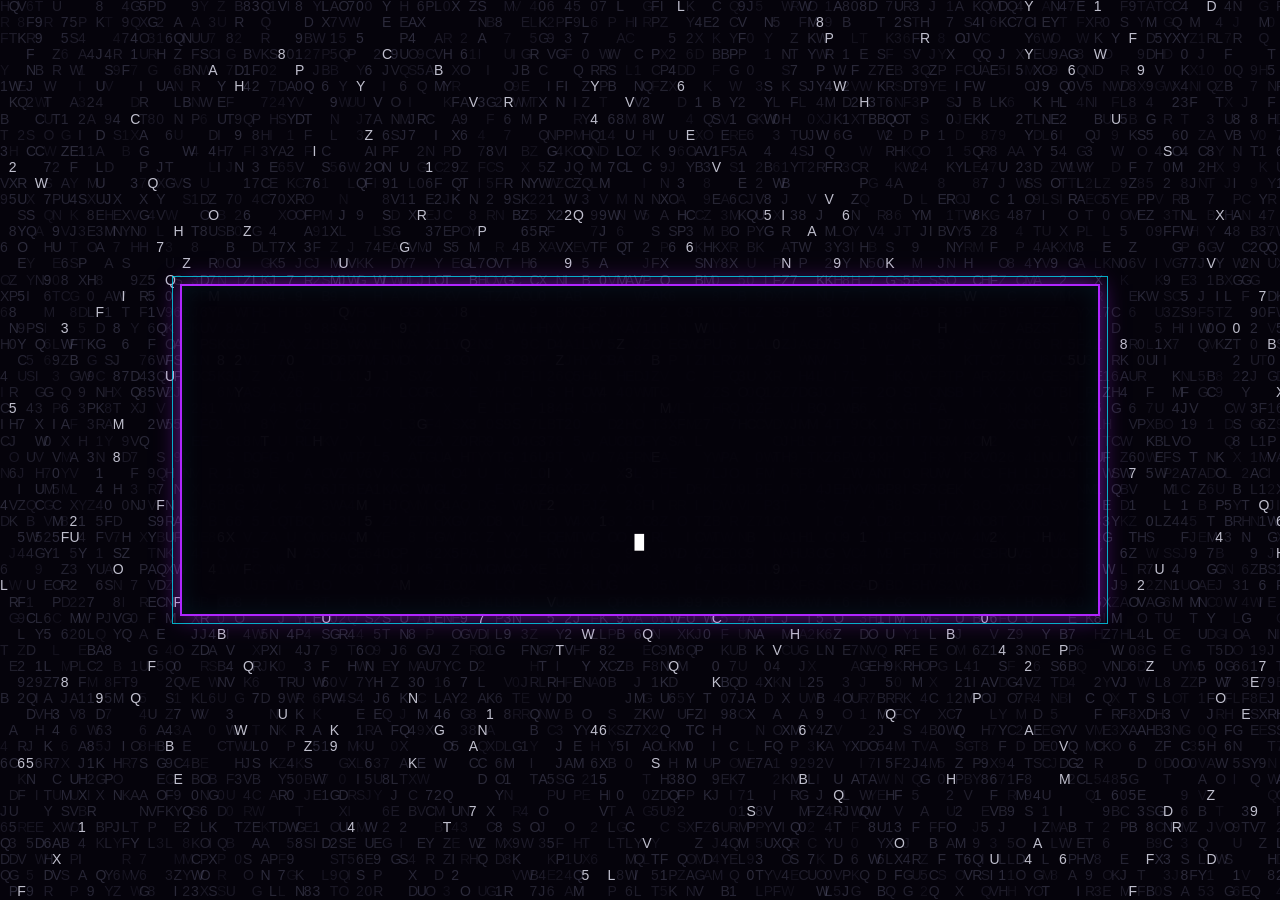
==== commit deb8d6bb: "Самая свежая версия" ====
--- a/ИЛЛЮЗGAME.html
+++ b/ИЛЛЮЗGAME.html
@@ -1869,14 +1869,10 @@
             // Вектор партии
             if (gameState.light > gameState.darkness) {
                 gameState.party_direction = 'ascend';
-                gameState.illusion_level = Math.max(1, gameState.illusion_level - Math.floor(Math.random() * 1001) + 500);
             } else if (gameState.darkness > gameState.light) {
                 gameState.party_direction = 'descend';
-                gameState.illusion_level = Math.min(10000, gameState.illusion_level + Math.floor(Math.random() * 1001) + 500);
             } else {
                 gameState.party_direction = 'neutral';
-                gameState.illusion_level += Math.floor(Math.random() * 401) - 200;
-                gameState.illusion_level = Math.max(1, Math.min(10000, gameState.illusion_level));
             }
 
             // Спрайт улицы/двора
@@ -1931,12 +1927,13 @@
 
             gameState.stats = {
                 intellect: Math.floor(Math.random() * 11) + 5,
-                morality: Math.floor(Math.random() * 11) + 5,
+                morality: 0,
                 emotions: Math.floor(Math.random() * 11) + 5,
                 awareness: oldAwareness,
                 violations: oldViolations
             };
-
+            
+            recalcMorality();
             gameState.start_stats = { ...gameState.stats };
 
             const [family, year, country] = gameState.scenario;
@@ -2066,11 +2063,10 @@
                 ['work', 'Работать'],
                 ['sleep', 'Спать'],
                 ['inventory', 'Инвентарь'],
-                ['achieve', 'Достижения'],
+                ['achieves', 'Достижения'],
                 ['info', 'Об игре и авторе'],
                 ['die', 'Самоубийство'],
                 ['save', 'Сохранить игру'],
-                ['quit', 'Выйти']
             ];
 
             let html = '<div class="help-grid">';
@@ -2094,6 +2090,7 @@
 
         async function applyEffects(effects) {
             for (const [stat, delta] of Object.entries(effects)) {
+                if (stat === 'morality') continue;   // ← мораль теперь производная
                 if (gameState.stats.hasOwnProperty(stat)) {
                     gameState.stats[stat] = Math.max(0, gameState.stats[stat] + delta);
                     const color = delta > 0 ? '#51cf66' : delta < 0 ? '#ff6b6b' : '#868e96';
@@ -2101,6 +2098,11 @@
                     printHTML(`  ${stat.charAt(0).toUpperCase() + stat.slice(1)}: <span style="color:${color}">${sign}${delta}</span>`);
                 }
             }
+            recalcMorality();   // ← пересчитываем мораль по новому балансу
+        }
+
+        function recalcMorality() {
+          gameState.stats.morality = Math.round(gameState.light / 4);
         }
 
         function updateDarknessLightByAction(effects) {
@@ -2121,9 +2123,10 @@
                 gameState.light = 100 - gameState.darkness;
             }
 
+                recalcMorality();
+
             // Проверка на полную заполненность шкалы
             if (gameState.darkness >= 100 || gameState.light >= 100) {
-                return true; // Триггер смерти/перерождения
             }
             return false;
         }
@@ -3168,4 +3171,4 @@
         };
     </script>
 </body>
-</html>+</html>
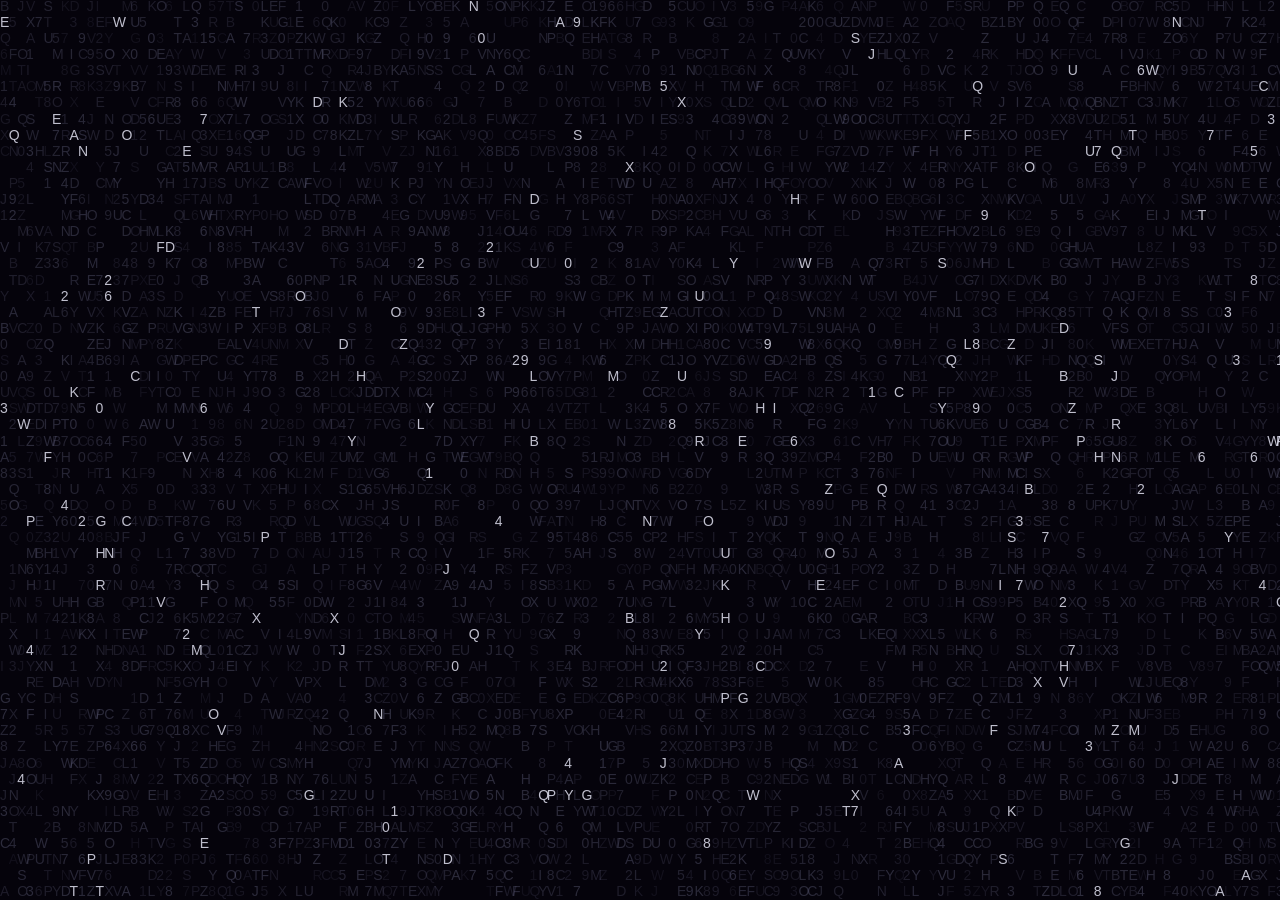
==== commit 7eca26d4: "Фикс для совместимости" ====
--- a/ИЛЛЮЗGAME.html
+++ b/ИЛЛЮЗGAME.html
@@ -52,6 +52,7 @@
         
         #game-title .title-text {
             color: #63e6be;
+            font-size: 12px;  
             font-size: clamp(14px, 5vw, 22px);  /* ← авто-размер под экран */
             font-weight: bold;
             line-height: 1.3;
@@ -226,7 +227,7 @@
         /* --- OVERLAY ПИКСЕЛИЗАЦИИ ФОНА --- */
         #pixel-overlay {
             position: fixed;
-            inset: 0;
+            top: 0; left: 0; right: 0; bottom: 0;
             z-index: 0;                 /* за текстом и спрайтом: меняет фон, не перекрывая реплики ИИ */
             pointer-events: none;
             opacity: 0;
@@ -239,7 +240,7 @@
             position: fixed;
             width: 100%;
             height: 100%;
-            inset: 0;
+            top: 0; left: 0; right: 0; bottom: 0;
             z-index: 0;                 /* за текстом: цифры расползаются по фону, не закрывая реплики */
             display: none;
             pointer-events: none;
@@ -248,7 +249,7 @@
         /* --- ФИНАЛЬНЫЙ CANVAS: матричный шум на весь экран --- */
         #matrix-canvas {
             position: fixed;
-            inset: 0;
+            top: 0; left: 0; right: 0; bottom: 0;
             width: 100%;
             height: 100%;
             z-index: 20;                /* поверх фона; ИИ на финале больше не пишет */
@@ -259,7 +260,7 @@
         /* --- Крупное слово ОШИБКА поверх финального шума --- */
         #final-error {
             position: fixed;
-            inset: 0;
+            top: 0; left: 0; right: 0; bottom: 0;
             z-index: 21;
             display: flex;
             align-items: center;
@@ -279,6 +280,7 @@
         #final-error span {
             font-family: 'Arial', monospace;
             font-weight: 700;
+            font-size: 12px;  
             font-size: clamp(30px, 6.5vw, 110px);
             letter-spacing: .06em;
             line-height: 1.05;
@@ -421,6 +423,7 @@
            align-items: center;
            width: 100%;
            gap: 0;
+           font-size: 12px;  
            font-size: clamp(8px, 3.5vw, 22px);
            line-height: 1.3;
            white-space: nowrap;
@@ -472,7 +475,7 @@
         /* Стартовая ASCII-заставка ILLUZGAME */
         #intro-splash {
             position: fixed;
-            inset: 0;
+            top: 0; left: 0; right: 0; bottom: 0;
             z-index: 100000;
             display: flex;
             align-items: center;
@@ -485,7 +488,7 @@
         #intro-splash.fade-out { opacity: 0; pointer-events: none; }
         #intro-matrix-canvas {
             position: absolute;
-            inset: 0;
+            top: 0; left: 0; right: 0; bottom: 0;
             width: 100%;
             height: 100%;
             z-index: 0;
@@ -495,6 +498,7 @@
             position: relative;
             z-index: 1;
             width: min(100%, 920px);
+            font-size: 12px;  
             padding: clamp(10px, 3vw, 28px);
             border: 2px solid #b026ff;
             outline: 1px solid rgba(0, 229, 255, .75);
@@ -505,6 +509,7 @@
         }
         #intro-splash .splash-kicker {
             color: #00e5ff;
+            font-size: 12px;  
             font-size: clamp(10px, 2vw, 15px);
             letter-spacing: .24em;
             margin-bottom: 14px;
@@ -515,12 +520,14 @@
             overflow: hidden;
             color: #c15bff;
             text-shadow: 0 0 9px rgba(176, 38, 255, .8);
+            font-size: 12px;  
             font: 700 clamp(5px, 1.35vw, 13px)/1.12 "Courier New", monospace;
         }
         #intro-splash .splash-binary {
             margin-top: 15px;
             color: #00e5ff;
             letter-spacing: .08em;
+            font-size: 12px;  
             font: 700 clamp(9px, 1.8vw, 16px)/1.2 "Courier New", monospace;
             min-height: 1.2em;
         }
@@ -532,6 +539,7 @@
         #splash-ascii {
             color: #a610c7;
             font-family: 'Courier New', monospace;
+            font-size: 12px;  
             font-size: clamp(6px, 1.6vw, 14px);   /* авто-размер */
             line-height: 1.0;                     /* без лишнего воздуха */
             letter-spacing: 0;
@@ -546,6 +554,7 @@
         #splash-bits {
             color: #4cd8e2;
             font-family: 'Courier New', monospace;
+            font-size: 12px;  
             font-size: clamp(8px, 2vw, 16px);
             margin-top: 12px;
             white-space: pre;
@@ -555,6 +564,7 @@
             margin-top: 18px;
             opacity: 0;
             color: #94d82d;
+            font-size: 12px;  
             font-size: clamp(9px, 1.6vw, 13px);
             letter-spacing: .12em;
             text-transform: uppercase;
@@ -1365,26 +1375,23 @@
         }
 
         function saveGame() {
-            const saveData = {
-                ...gameState,
+            const saveData = Object.assign({}, gameState, {
                 visited_countries: Array.from(gameState.visited_countries),
                 visited_cities: Array.from(gameState.visited_cities),
                 visited_locations: Array.from(gameState.visited_locations)
-            };
+            });
             localStorage.setItem('illusionShowSave', JSON.stringify(saveData));
             print('💾 Прогресс сохранён', 'color-green');
         }
-
         function loadGame() {
             const saved = localStorage.getItem('illusionShowSave');
             if (saved) {
                 const data = JSON.parse(saved);
-                gameState = {
-                    ...data,
+                gameState = Object.assign({}, data, {
                     visited_countries: new Set(data.visited_countries || []),
                     visited_cities: new Set(data.visited_cities || []),
                     visited_locations: new Set(data.visited_locations || [])
-                };
+                });
                 return true;
             }
             return false;
@@ -1932,9 +1939,9 @@
                 awareness: oldAwareness,
                 violations: oldViolations
             };
-            
+
             recalcMorality();
-            gameState.start_stats = { ...gameState.stats };
+            gameState.start_stats = Object.assign({}, gameState.stats);
 
             const [family, year, country] = gameState.scenario;
 
@@ -2722,25 +2729,28 @@
             return new Promise(resolve => {
                 const canvas = document.getElementById('matrix-canvas');
                 canvas.style.display = 'block';
-                startMatrixNoise(canvas, {
+        
+                // ← сохраняем ссылку на stop первого запуска
+                let stopNoise = startMatrixNoise(canvas, {
                     rampMultiplier: 5,
-                    rampMs: 10000        // разгон мерцания за 30 секунд
+                    rampMs: 10000
                 });
-
+        
                 const errorEl = document.getElementById('final-error');
                 (async () => {
-                    await sleep(10000);          // ошибка только после максимального разгона
+                    await sleep(10000);
                     errorEl.classList.add('breathing');
-                    stopNoise();
+        
+                    stopNoise();   // ← теперь работает — ссылка есть
                     canvas.getContext('2d').clearRect(0, 0, canvas.width, canvas.height);
-    
-                    let stopNoise = startMatrixNoise(canvas, {
-                        rampMultiplier: 5,
-                        rampMs: 10000
-                    });  // спокойное медленное мерцание
-            })();
-
-                // сцена бесконечна (финальный экран) — резолвим сразу, шум идёт фоном
+        
+                    stopNoise = startMatrixNoise(canvas, {
+                        baseInterval: 260,   // медленно, тягучее мерцание
+                        brightChance: 0.02,
+                        gapChance: 0.55
+                    });
+                })();
+        
                 resolve();
             });
         }
